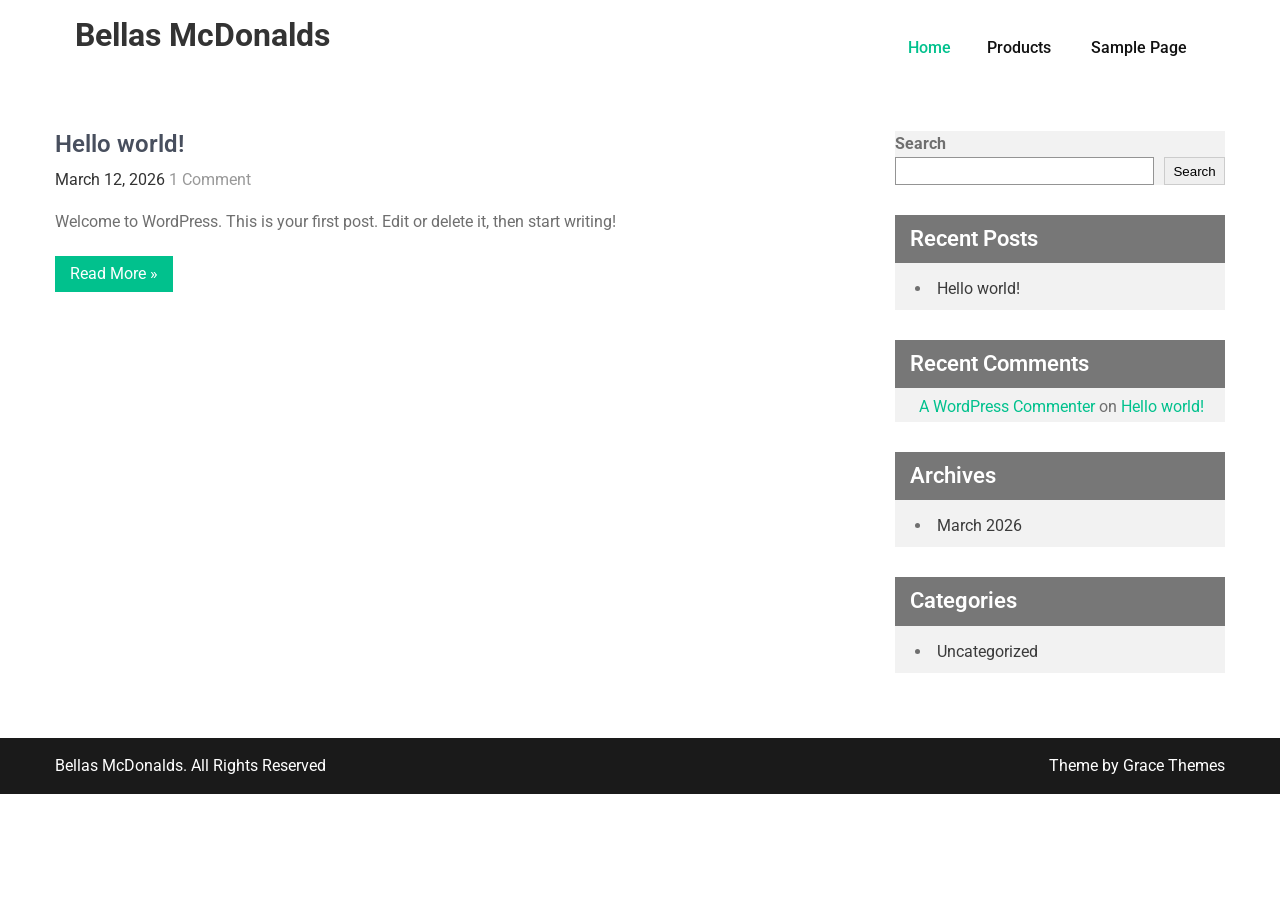
==== index.html @ a9da66ee "deploy: fcce25f43347aba3184f6832c95542248c694d75" ====
<!DOCTYPE html>
<html lang="en-US">
<head>
<meta charset="UTF-8">
<meta name="viewport" content="width=device-width, initial-scale=1">
<link rel="profile" href="https://gmpg.org/xfn/11">
<title>Bellas McDonalds</title>
<meta name='robots' content='max-image-preview:large' />
<link rel='dns-prefetch' href='//localhost' />
<link rel='dns-prefetch' href='//fonts.googleapis.com' />
<link rel="alternate" type="application/rss+xml" title="Bellas McDonalds &raquo; Feed" href="/feed/" />
<link rel="alternate" type="application/rss+xml" title="Bellas McDonalds &raquo; Comments Feed" href="/comments/feed/" />
<style id='wp-img-auto-sizes-contain-inline-css' type='text/css'>
img:is([sizes=auto i],[sizes^="auto," i]){contain-intrinsic-size:3000px 1500px}
/*# sourceURL=wp-img-auto-sizes-contain-inline-css */
</style>
<style id='wp-emoji-styles-inline-css' type='text/css'>

	img.wp-smiley, img.emoji {
		display: inline !important;
		border: none !important;
		box-shadow: none !important;
		height: 1em !important;
		width: 1em !important;
		margin: 0 0.07em !important;
		vertical-align: -0.1em !important;
		background: none !important;
		padding: 0 !important;
	}
/*# sourceURL=wp-emoji-styles-inline-css */
</style>
<style id='wp-block-library-inline-css' type='text/css'>
:root{--wp-block-synced-color:#7a00df;--wp-block-synced-color--rgb:122,0,223;--wp-bound-block-color:var(--wp-block-synced-color);--wp-editor-canvas-background:#ddd;--wp-admin-theme-color:#007cba;--wp-admin-theme-color--rgb:0,124,186;--wp-admin-theme-color-darker-10:#006ba1;--wp-admin-theme-color-darker-10--rgb:0,107,160.5;--wp-admin-theme-color-darker-20:#005a87;--wp-admin-theme-color-darker-20--rgb:0,90,135;--wp-admin-border-width-focus:2px}@media (min-resolution:192dpi){:root{--wp-admin-border-width-focus:1.5px}}.wp-element-button{cursor:pointer}:root .has-very-light-gray-background-color{background-color:#eee}:root .has-very-dark-gray-background-color{background-color:#313131}:root .has-very-light-gray-color{color:#eee}:root .has-very-dark-gray-color{color:#313131}:root .has-vivid-green-cyan-to-vivid-cyan-blue-gradient-background{background:linear-gradient(135deg,#00d084,#0693e3)}:root .has-purple-crush-gradient-background{background:linear-gradient(135deg,#34e2e4,#4721fb 50%,#ab1dfe)}:root .has-hazy-dawn-gradient-background{background:linear-gradient(135deg,#faaca8,#dad0ec)}:root .has-subdued-olive-gradient-background{background:linear-gradient(135deg,#fafae1,#67a671)}:root .has-atomic-cream-gradient-background{background:linear-gradient(135deg,#fdd79a,#004a59)}:root .has-nightshade-gradient-background{background:linear-gradient(135deg,#330968,#31cdcf)}:root .has-midnight-gradient-background{background:linear-gradient(135deg,#020381,#2874fc)}:root{--wp--preset--font-size--normal:16px;--wp--preset--font-size--huge:42px}.has-regular-font-size{font-size:1em}.has-larger-font-size{font-size:2.625em}.has-normal-font-size{font-size:var(--wp--preset--font-size--normal)}.has-huge-font-size{font-size:var(--wp--preset--font-size--huge)}.has-text-align-center{text-align:center}.has-text-align-left{text-align:left}.has-text-align-right{text-align:right}.has-fit-text{white-space:nowrap!important}#end-resizable-editor-section{display:none}.aligncenter{clear:both}.items-justified-left{justify-content:flex-start}.items-justified-center{justify-content:center}.items-justified-right{justify-content:flex-end}.items-justified-space-between{justify-content:space-between}.screen-reader-text{border:0;clip-path:inset(50%);height:1px;margin:-1px;overflow:hidden;padding:0;position:absolute;width:1px;word-wrap:normal!important}.screen-reader-text:focus{background-color:#ddd;clip-path:none;color:#444;display:block;font-size:1em;height:auto;left:5px;line-height:normal;padding:15px 23px 14px;text-decoration:none;top:5px;width:auto;z-index:100000}html :where(.has-border-color){border-style:solid}html :where([style*=border-top-color]){border-top-style:solid}html :where([style*=border-right-color]){border-right-style:solid}html :where([style*=border-bottom-color]){border-bottom-style:solid}html :where([style*=border-left-color]){border-left-style:solid}html :where([style*=border-width]){border-style:solid}html :where([style*=border-top-width]){border-top-style:solid}html :where([style*=border-right-width]){border-right-style:solid}html :where([style*=border-bottom-width]){border-bottom-style:solid}html :where([style*=border-left-width]){border-left-style:solid}html :where(img[class*=wp-image-]){height:auto;max-width:100%}:where(figure){margin:0 0 1em}html :where(.is-position-sticky){--wp-admin--admin-bar--position-offset:var(--wp-admin--admin-bar--height,0px)}@media screen and (max-width:600px){html :where(.is-position-sticky){--wp-admin--admin-bar--position-offset:0px}}

/*# sourceURL=wp-block-library-inline-css */
</style>
<style id='wp-block-archives-inline-css' type='text/css'>
.wp-block-archives{box-sizing:border-box}.wp-block-archives-dropdown label{display:block}
/*# sourceURL=/wp-includes/blocks/archives/style.min.css */
</style>
<style id='wp-block-categories-inline-css' type='text/css'>
.wp-block-categories{box-sizing:border-box}.wp-block-categories.alignleft{margin-right:2em}.wp-block-categories.alignright{margin-left:2em}.wp-block-categories.wp-block-categories-dropdown.aligncenter{text-align:center}.wp-block-categories .wp-block-categories__label{display:block;width:100%}
/*# sourceURL=/wp-includes/blocks/categories/style.min.css */
</style>
<style id='wp-block-heading-inline-css' type='text/css'>
h1:where(.wp-block-heading).has-background,h2:where(.wp-block-heading).has-background,h3:where(.wp-block-heading).has-background,h4:where(.wp-block-heading).has-background,h5:where(.wp-block-heading).has-background,h6:where(.wp-block-heading).has-background{padding:1.25em 2.375em}h1.has-text-align-left[style*=writing-mode]:where([style*=vertical-lr]),h1.has-text-align-right[style*=writing-mode]:where([style*=vertical-rl]),h2.has-text-align-left[style*=writing-mode]:where([style*=vertical-lr]),h2.has-text-align-right[style*=writing-mode]:where([style*=vertical-rl]),h3.has-text-align-left[style*=writing-mode]:where([style*=vertical-lr]),h3.has-text-align-right[style*=writing-mode]:where([style*=vertical-rl]),h4.has-text-align-left[style*=writing-mode]:where([style*=vertical-lr]),h4.has-text-align-right[style*=writing-mode]:where([style*=vertical-rl]),h5.has-text-align-left[style*=writing-mode]:where([style*=vertical-lr]),h5.has-text-align-right[style*=writing-mode]:where([style*=vertical-rl]),h6.has-text-align-left[style*=writing-mode]:where([style*=vertical-lr]),h6.has-text-align-right[style*=writing-mode]:where([style*=vertical-rl]){rotate:180deg}
/*# sourceURL=/wp-includes/blocks/heading/style.min.css */
</style>
<style id='wp-block-latest-comments-inline-css' type='text/css'>
ol.wp-block-latest-comments{box-sizing:border-box;margin-left:0}:where(.wp-block-latest-comments:not([style*=line-height] .wp-block-latest-comments__comment)){line-height:1.1}:where(.wp-block-latest-comments:not([style*=line-height] .wp-block-latest-comments__comment-excerpt p)){line-height:1.8}.has-dates :where(.wp-block-latest-comments:not([style*=line-height])),.has-excerpts :where(.wp-block-latest-comments:not([style*=line-height])){line-height:1.5}.wp-block-latest-comments .wp-block-latest-comments{padding-left:0}.wp-block-latest-comments__comment{list-style:none;margin-bottom:1em}.has-avatars .wp-block-latest-comments__comment{list-style:none;min-height:2.25em}.has-avatars .wp-block-latest-comments__comment .wp-block-latest-comments__comment-excerpt,.has-avatars .wp-block-latest-comments__comment .wp-block-latest-comments__comment-meta{margin-left:3.25em}.wp-block-latest-comments__comment-excerpt p{font-size:.875em;margin:.36em 0 1.4em}.wp-block-latest-comments__comment-date{display:block;font-size:.75em}.wp-block-latest-comments .avatar,.wp-block-latest-comments__comment-avatar{border-radius:1.5em;display:block;float:left;height:2.5em;margin-right:.75em;width:2.5em}.wp-block-latest-comments[class*=-font-size] a,.wp-block-latest-comments[style*=font-size] a{font-size:inherit}
/*# sourceURL=/wp-includes/blocks/latest-comments/style.min.css */
</style>
<style id='wp-block-latest-posts-inline-css' type='text/css'>
.wp-block-latest-posts{box-sizing:border-box}.wp-block-latest-posts.alignleft{margin-right:2em}.wp-block-latest-posts.alignright{margin-left:2em}.wp-block-latest-posts.wp-block-latest-posts__list{list-style:none}.wp-block-latest-posts.wp-block-latest-posts__list li{clear:both;overflow-wrap:break-word}.wp-block-latest-posts.is-grid{display:flex;flex-wrap:wrap}.wp-block-latest-posts.is-grid li{margin:0 1.25em 1.25em 0;width:100%}@media (min-width:600px){.wp-block-latest-posts.columns-2 li{width:calc(50% - .625em)}.wp-block-latest-posts.columns-2 li:nth-child(2n){margin-right:0}.wp-block-latest-posts.columns-3 li{width:calc(33.33333% - .83333em)}.wp-block-latest-posts.columns-3 li:nth-child(3n){margin-right:0}.wp-block-latest-posts.columns-4 li{width:calc(25% - .9375em)}.wp-block-latest-posts.columns-4 li:nth-child(4n){margin-right:0}.wp-block-latest-posts.columns-5 li{width:calc(20% - 1em)}.wp-block-latest-posts.columns-5 li:nth-child(5n){margin-right:0}.wp-block-latest-posts.columns-6 li{width:calc(16.66667% - 1.04167em)}.wp-block-latest-posts.columns-6 li:nth-child(6n){margin-right:0}}:root :where(.wp-block-latest-posts.is-grid){padding:0}:root :where(.wp-block-latest-posts.wp-block-latest-posts__list){padding-left:0}.wp-block-latest-posts__post-author,.wp-block-latest-posts__post-date{display:block;font-size:.8125em}.wp-block-latest-posts__post-excerpt,.wp-block-latest-posts__post-full-content{margin-bottom:1em;margin-top:.5em}.wp-block-latest-posts__featured-image a{display:inline-block}.wp-block-latest-posts__featured-image img{height:auto;max-width:100%;width:auto}.wp-block-latest-posts__featured-image.alignleft{float:left;margin-right:1em}.wp-block-latest-posts__featured-image.alignright{float:right;margin-left:1em}.wp-block-latest-posts__featured-image.aligncenter{margin-bottom:1em;text-align:center}
/*# sourceURL=/wp-includes/blocks/latest-posts/style.min.css */
</style>
<style id='wp-block-search-inline-css' type='text/css'>
.wp-block-search__button{margin-left:10px;word-break:normal}.wp-block-search__button.has-icon{line-height:0}.wp-block-search__button svg{height:1.25em;min-height:24px;min-width:24px;width:1.25em;fill:currentColor;vertical-align:text-bottom}:where(.wp-block-search__button){border:1px solid #ccc;padding:6px 10px}.wp-block-search__inside-wrapper{display:flex;flex:auto;flex-wrap:nowrap;max-width:100%}.wp-block-search__label{width:100%}.wp-block-search.wp-block-search__button-only .wp-block-search__button{box-sizing:border-box;display:flex;flex-shrink:0;justify-content:center;margin-left:0;max-width:100%}.wp-block-search.wp-block-search__button-only .wp-block-search__inside-wrapper{min-width:0!important;transition-property:width}.wp-block-search.wp-block-search__button-only .wp-block-search__input{flex-basis:100%;transition-duration:.3s}.wp-block-search.wp-block-search__button-only.wp-block-search__searchfield-hidden,.wp-block-search.wp-block-search__button-only.wp-block-search__searchfield-hidden .wp-block-search__inside-wrapper{overflow:hidden}.wp-block-search.wp-block-search__button-only.wp-block-search__searchfield-hidden .wp-block-search__input{border-left-width:0!important;border-right-width:0!important;flex-basis:0;flex-grow:0;margin:0;min-width:0!important;padding-left:0!important;padding-right:0!important;width:0!important}:where(.wp-block-search__input){appearance:none;border:1px solid #949494;flex-grow:1;font-family:inherit;font-size:inherit;font-style:inherit;font-weight:inherit;letter-spacing:inherit;line-height:inherit;margin-left:0;margin-right:0;min-width:3rem;padding:8px;text-decoration:unset!important;text-transform:inherit}:where(.wp-block-search__button-inside .wp-block-search__inside-wrapper){background-color:#fff;border:1px solid #949494;box-sizing:border-box;padding:4px}:where(.wp-block-search__button-inside .wp-block-search__inside-wrapper) .wp-block-search__input{border:none;border-radius:0;padding:0 4px}:where(.wp-block-search__button-inside .wp-block-search__inside-wrapper) .wp-block-search__input:focus{outline:none}:where(.wp-block-search__button-inside .wp-block-search__inside-wrapper) :where(.wp-block-search__button){padding:4px 8px}.wp-block-search.aligncenter .wp-block-search__inside-wrapper{margin:auto}.wp-block[data-align=right] .wp-block-search.wp-block-search__button-only .wp-block-search__inside-wrapper{float:right}
/*# sourceURL=/wp-includes/blocks/search/style.min.css */
</style>
<style id='wp-block-search-theme-inline-css' type='text/css'>
.wp-block-search .wp-block-search__label{font-weight:700}.wp-block-search__button{border:1px solid #ccc;padding:.375em .625em}
/*# sourceURL=/wp-includes/blocks/search/theme.min.css */
</style>
<style id='wp-block-group-inline-css' type='text/css'>
.wp-block-group{box-sizing:border-box}:where(.wp-block-group.wp-block-group-is-layout-constrained){position:relative}
/*# sourceURL=/wp-includes/blocks/group/style.min.css */
</style>
<style id='wp-block-group-theme-inline-css' type='text/css'>
:where(.wp-block-group.has-background){padding:1.25em 2.375em}
/*# sourceURL=/wp-includes/blocks/group/theme.min.css */
</style>
<style id='wp-block-paragraph-inline-css' type='text/css'>
.is-small-text{font-size:.875em}.is-regular-text{font-size:1em}.is-large-text{font-size:2.25em}.is-larger-text{font-size:3em}.has-drop-cap:not(:focus):first-letter{float:left;font-size:8.4em;font-style:normal;font-weight:100;line-height:.68;margin:.05em .1em 0 0;text-transform:uppercase}body.rtl .has-drop-cap:not(:focus):first-letter{float:none;margin-left:.1em}p.has-drop-cap.has-background{overflow:hidden}:root :where(p.has-background){padding:1.25em 2.375em}:where(p.has-text-color:not(.has-link-color)) a{color:inherit}p.has-text-align-left[style*="writing-mode:vertical-lr"],p.has-text-align-right[style*="writing-mode:vertical-rl"]{rotate:180deg}
/*# sourceURL=/wp-includes/blocks/paragraph/style.min.css */
</style>

<style id='classic-theme-styles-inline-css' type='text/css'>
/*! This file is auto-generated */
.wp-block-button__link{color:#fff;background-color:#32373c;border-radius:9999px;box-shadow:none;text-decoration:none;padding:calc(.667em + 2px) calc(1.333em + 2px);font-size:1.125em}.wp-block-file__button{background:#32373c;color:#fff;text-decoration:none}
/*# sourceURL=/wp-includes/css/classic-themes.min.css */
</style>
<link rel='stylesheet' id='dashicons-css' href='/wp-includes/css/dashicons.min.css?ver=6.9.4' type='text/css' media='all' />
<link rel='stylesheet' id='al_product_styles-css' href='/wp-content/plugins/ecommerce-product-catalog/css/al_product.min.css?timestamp=1773361427&#038;ver=6.9.4' type='text/css' media='all' />
<link rel='stylesheet' id='ic_blocks-css' href='/wp-content/plugins/ecommerce-product-catalog/includes/blocks/ic-blocks.min.css?timestamp=1773361427&#038;ver=6.9.4' type='text/css' media='all' />
<style id='global-styles-inline-css' type='text/css'>
:root{--wp--preset--aspect-ratio--square: 1;--wp--preset--aspect-ratio--4-3: 4/3;--wp--preset--aspect-ratio--3-4: 3/4;--wp--preset--aspect-ratio--3-2: 3/2;--wp--preset--aspect-ratio--2-3: 2/3;--wp--preset--aspect-ratio--16-9: 16/9;--wp--preset--aspect-ratio--9-16: 9/16;--wp--preset--color--black: #000000;--wp--preset--color--cyan-bluish-gray: #abb8c3;--wp--preset--color--white: #ffffff;--wp--preset--color--pale-pink: #f78da7;--wp--preset--color--vivid-red: #cf2e2e;--wp--preset--color--luminous-vivid-orange: #ff6900;--wp--preset--color--luminous-vivid-amber: #fcb900;--wp--preset--color--light-green-cyan: #7bdcb5;--wp--preset--color--vivid-green-cyan: #00d084;--wp--preset--color--pale-cyan-blue: #8ed1fc;--wp--preset--color--vivid-cyan-blue: #0693e3;--wp--preset--color--vivid-purple: #9b51e0;--wp--preset--gradient--vivid-cyan-blue-to-vivid-purple: linear-gradient(135deg,rgb(6,147,227) 0%,rgb(155,81,224) 100%);--wp--preset--gradient--light-green-cyan-to-vivid-green-cyan: linear-gradient(135deg,rgb(122,220,180) 0%,rgb(0,208,130) 100%);--wp--preset--gradient--luminous-vivid-amber-to-luminous-vivid-orange: linear-gradient(135deg,rgb(252,185,0) 0%,rgb(255,105,0) 100%);--wp--preset--gradient--luminous-vivid-orange-to-vivid-red: linear-gradient(135deg,rgb(255,105,0) 0%,rgb(207,46,46) 100%);--wp--preset--gradient--very-light-gray-to-cyan-bluish-gray: linear-gradient(135deg,rgb(238,238,238) 0%,rgb(169,184,195) 100%);--wp--preset--gradient--cool-to-warm-spectrum: linear-gradient(135deg,rgb(74,234,220) 0%,rgb(151,120,209) 20%,rgb(207,42,186) 40%,rgb(238,44,130) 60%,rgb(251,105,98) 80%,rgb(254,248,76) 100%);--wp--preset--gradient--blush-light-purple: linear-gradient(135deg,rgb(255,206,236) 0%,rgb(152,150,240) 100%);--wp--preset--gradient--blush-bordeaux: linear-gradient(135deg,rgb(254,205,165) 0%,rgb(254,45,45) 50%,rgb(107,0,62) 100%);--wp--preset--gradient--luminous-dusk: linear-gradient(135deg,rgb(255,203,112) 0%,rgb(199,81,192) 50%,rgb(65,88,208) 100%);--wp--preset--gradient--pale-ocean: linear-gradient(135deg,rgb(255,245,203) 0%,rgb(182,227,212) 50%,rgb(51,167,181) 100%);--wp--preset--gradient--electric-grass: linear-gradient(135deg,rgb(202,248,128) 0%,rgb(113,206,126) 100%);--wp--preset--gradient--midnight: linear-gradient(135deg,rgb(2,3,129) 0%,rgb(40,116,252) 100%);--wp--preset--font-size--small: 13px;--wp--preset--font-size--medium: 20px;--wp--preset--font-size--large: 36px;--wp--preset--font-size--x-large: 42px;--wp--preset--spacing--20: 0.44rem;--wp--preset--spacing--30: 0.67rem;--wp--preset--spacing--40: 1rem;--wp--preset--spacing--50: 1.5rem;--wp--preset--spacing--60: 2.25rem;--wp--preset--spacing--70: 3.38rem;--wp--preset--spacing--80: 5.06rem;--wp--preset--shadow--natural: 6px 6px 9px rgba(0, 0, 0, 0.2);--wp--preset--shadow--deep: 12px 12px 50px rgba(0, 0, 0, 0.4);--wp--preset--shadow--sharp: 6px 6px 0px rgba(0, 0, 0, 0.2);--wp--preset--shadow--outlined: 6px 6px 0px -3px rgb(255, 255, 255), 6px 6px rgb(0, 0, 0);--wp--preset--shadow--crisp: 6px 6px 0px rgb(0, 0, 0);}:where(.is-layout-flex){gap: 0.5em;}:where(.is-layout-grid){gap: 0.5em;}body .is-layout-flex{display: flex;}.is-layout-flex{flex-wrap: wrap;align-items: center;}.is-layout-flex > :is(*, div){margin: 0;}body .is-layout-grid{display: grid;}.is-layout-grid > :is(*, div){margin: 0;}:where(.wp-block-columns.is-layout-flex){gap: 2em;}:where(.wp-block-columns.is-layout-grid){gap: 2em;}:where(.wp-block-post-template.is-layout-flex){gap: 1.25em;}:where(.wp-block-post-template.is-layout-grid){gap: 1.25em;}.has-black-color{color: var(--wp--preset--color--black) !important;}.has-cyan-bluish-gray-color{color: var(--wp--preset--color--cyan-bluish-gray) !important;}.has-white-color{color: var(--wp--preset--color--white) !important;}.has-pale-pink-color{color: var(--wp--preset--color--pale-pink) !important;}.has-vivid-red-color{color: var(--wp--preset--color--vivid-red) !important;}.has-luminous-vivid-orange-color{color: var(--wp--preset--color--luminous-vivid-orange) !important;}.has-luminous-vivid-amber-color{color: var(--wp--preset--color--luminous-vivid-amber) !important;}.has-light-green-cyan-color{color: var(--wp--preset--color--light-green-cyan) !important;}.has-vivid-green-cyan-color{color: var(--wp--preset--color--vivid-green-cyan) !important;}.has-pale-cyan-blue-color{color: var(--wp--preset--color--pale-cyan-blue) !important;}.has-vivid-cyan-blue-color{color: var(--wp--preset--color--vivid-cyan-blue) !important;}.has-vivid-purple-color{color: var(--wp--preset--color--vivid-purple) !important;}.has-black-background-color{background-color: var(--wp--preset--color--black) !important;}.has-cyan-bluish-gray-background-color{background-color: var(--wp--preset--color--cyan-bluish-gray) !important;}.has-white-background-color{background-color: var(--wp--preset--color--white) !important;}.has-pale-pink-background-color{background-color: var(--wp--preset--color--pale-pink) !important;}.has-vivid-red-background-color{background-color: var(--wp--preset--color--vivid-red) !important;}.has-luminous-vivid-orange-background-color{background-color: var(--wp--preset--color--luminous-vivid-orange) !important;}.has-luminous-vivid-amber-background-color{background-color: var(--wp--preset--color--luminous-vivid-amber) !important;}.has-light-green-cyan-background-color{background-color: var(--wp--preset--color--light-green-cyan) !important;}.has-vivid-green-cyan-background-color{background-color: var(--wp--preset--color--vivid-green-cyan) !important;}.has-pale-cyan-blue-background-color{background-color: var(--wp--preset--color--pale-cyan-blue) !important;}.has-vivid-cyan-blue-background-color{background-color: var(--wp--preset--color--vivid-cyan-blue) !important;}.has-vivid-purple-background-color{background-color: var(--wp--preset--color--vivid-purple) !important;}.has-black-border-color{border-color: var(--wp--preset--color--black) !important;}.has-cyan-bluish-gray-border-color{border-color: var(--wp--preset--color--cyan-bluish-gray) !important;}.has-white-border-color{border-color: var(--wp--preset--color--white) !important;}.has-pale-pink-border-color{border-color: var(--wp--preset--color--pale-pink) !important;}.has-vivid-red-border-color{border-color: var(--wp--preset--color--vivid-red) !important;}.has-luminous-vivid-orange-border-color{border-color: var(--wp--preset--color--luminous-vivid-orange) !important;}.has-luminous-vivid-amber-border-color{border-color: var(--wp--preset--color--luminous-vivid-amber) !important;}.has-light-green-cyan-border-color{border-color: var(--wp--preset--color--light-green-cyan) !important;}.has-vivid-green-cyan-border-color{border-color: var(--wp--preset--color--vivid-green-cyan) !important;}.has-pale-cyan-blue-border-color{border-color: var(--wp--preset--color--pale-cyan-blue) !important;}.has-vivid-cyan-blue-border-color{border-color: var(--wp--preset--color--vivid-cyan-blue) !important;}.has-vivid-purple-border-color{border-color: var(--wp--preset--color--vivid-purple) !important;}.has-vivid-cyan-blue-to-vivid-purple-gradient-background{background: var(--wp--preset--gradient--vivid-cyan-blue-to-vivid-purple) !important;}.has-light-green-cyan-to-vivid-green-cyan-gradient-background{background: var(--wp--preset--gradient--light-green-cyan-to-vivid-green-cyan) !important;}.has-luminous-vivid-amber-to-luminous-vivid-orange-gradient-background{background: var(--wp--preset--gradient--luminous-vivid-amber-to-luminous-vivid-orange) !important;}.has-luminous-vivid-orange-to-vivid-red-gradient-background{background: var(--wp--preset--gradient--luminous-vivid-orange-to-vivid-red) !important;}.has-very-light-gray-to-cyan-bluish-gray-gradient-background{background: var(--wp--preset--gradient--very-light-gray-to-cyan-bluish-gray) !important;}.has-cool-to-warm-spectrum-gradient-background{background: var(--wp--preset--gradient--cool-to-warm-spectrum) !important;}.has-blush-light-purple-gradient-background{background: var(--wp--preset--gradient--blush-light-purple) !important;}.has-blush-bordeaux-gradient-background{background: var(--wp--preset--gradient--blush-bordeaux) !important;}.has-luminous-dusk-gradient-background{background: var(--wp--preset--gradient--luminous-dusk) !important;}.has-pale-ocean-gradient-background{background: var(--wp--preset--gradient--pale-ocean) !important;}.has-electric-grass-gradient-background{background: var(--wp--preset--gradient--electric-grass) !important;}.has-midnight-gradient-background{background: var(--wp--preset--gradient--midnight) !important;}.has-small-font-size{font-size: var(--wp--preset--font-size--small) !important;}.has-medium-font-size{font-size: var(--wp--preset--font-size--medium) !important;}.has-large-font-size{font-size: var(--wp--preset--font-size--large) !important;}.has-x-large-font-size{font-size: var(--wp--preset--font-size--x-large) !important;}
/*# sourceURL=global-styles-inline-css */
</style>

<link rel='stylesheet' id='parent-style-css' href='/wp-content/themes/economics/style.css?ver=6.9.4' type='text/css' media='all' />
<link rel='stylesheet' id='child-style-css' href='/wp-content/themes/bellas-mcdonalds/style.css?ver=6.9.4' type='text/css' media='all' />
<link rel='stylesheet' id='economics-font-css' href='//fonts.googleapis.com/css?family=Roboto%3A300%2C400%2C600%2C700%2C800%2C900&#038;ver=6.9.4' type='text/css' media='all' />
<link rel='stylesheet' id='economics-basic-style-css' href='/wp-content/themes/bellas-mcdonalds/style.css?ver=6.9.4' type='text/css' media='all' />
<link rel='stylesheet' id='nivo-slider-css' href='/wp-content/themes/economics/css/nivo-slider.css?ver=6.9.4' type='text/css' media='all' />
<link rel='stylesheet' id='economics-responsive-css' href='/wp-content/themes/economics/css/responsive.css?ver=6.9.4' type='text/css' media='all' />
<link rel='stylesheet' id='custom-style-css' href='/wp-content/themes/economics/css/custom_script.css?ver=6.9.4' type='text/css' media='all' />
<style id='custom-style-inline-css' type='text/css'>

                .a, .recent_articles h2 a:hover,
				#sidebar ul li a:hover,									
				.recent_articles h3 a:hover,
				.cols-4 ul li a:hover, .cols-4 ul li.current_page_item a,
				.recent-post h6:hover,					
				.page-four-column:hover h3,
				.footer-icons a:hover,	
				.column-4:hover h5 a,				
				.postmeta a:hover, .design-by a, 				
				.header-menu ul li a:hover, 
				.header-menu ul li.current_page_item a, 
				.header-menu ul li.current-menu-ancestor a.parent{
					color: ;
                }
				.pagination ul li .current, .pagination ul li a:hover, 
				#commentform input#submit:hover,					
				.nivo-controlNav a.active,
				.learnmore,					
				.appbutton:hover,					
				#sidebar .search-form input.search-submit,				
				.wpcf7 input[type='submit'],
				#featureswrap,
				.column-4:hover .learnmore,
				nav.pagination .page-numbers.current,
				.slide_info .slide_more:hover {
					background-color: ;
                }
/*# sourceURL=custom-style-inline-css */
</style>
<script type="text/javascript" src="/wp-content/themes/bellas-mcdonalds/customElements.js?ver=6.9.4" id="custom_javascript0-js"></script>
<script type="text/javascript" src="/wp-includes/js/jquery/jquery.min.js?ver=3.7.1" id="jquery-core-js"></script>
<script type="text/javascript" src="/wp-includes/js/jquery/jquery-migrate.min.js?ver=3.4.1" id="jquery-migrate-js"></script>
<script type="text/javascript" src="/wp-content/themes/economics/js/jquery.nivo.slider.js?ver=6.9.4" id="jquery-nivo-slider-js"></script>
<script type="text/javascript" src="/wp-content/themes/economics/js/editable.js?ver=6.9.4" id="economics-editable-js"></script>
<link rel="https://api.w.org/" href="/wp-json/" /><link rel="EditURI" type="application/rsd+xml" title="RSD" href="/xmlrpc.php?rsd" />
<meta name="generator" content="WordPress 6.9.4" />
	<style type="text/css">
			.header {
			background: url() no-repeat;
			background-position: center top;
		}
		
	</style>
    </head>
<body class="home blog wp-embed-responsive wp-theme-economics wp-child-theme-bellas-mcdonalds">
<div id="site-holder" >


<div class="container">
     <div class="site-header siteinner">      
          <div class="logo">
				                 <h1><a href="/" rel="home">Bellas McDonalds</a></h1>
                          </div><!-- logo -->
          <div class="head-rightpart">
               <div class="toggle">
                 <a class="toggleMenu" href="#">Menu</a>
               </div><!-- toggle --> 
               <div class="header-menu">                   
                <div class="menu"><ul>
<li class="current_page_item"><a href="/">Home</a></li><li class="page_item page-item-6"><a href="/products/">Products</a></li>
<li class="page_item page-item-2"><a href="/sample-page/">Sample Page</a></li>
</ul></div>
   
               </div><!--.header-menu -->             
            </div><!-- .head-rightpart -->            
         <div class="clear"></div>       
     </div><!--.site-header -->           
</div><!-- container -->   


       
        
<div class="container">
     <div class="pagelayout_area">
        <section class="site-maincontentarea">
        	 <div class="site-bloglist">
					 <div class="recent_articles">
    <article id="post-1" class="post-1 post type-post status-publish format-standard hentry category-uncategorized">
        
          
        
        <header class="entry-header">           
            <h3><a href="/hello-world/" rel="bookmark">Hello world!</a></h3>
                            <div class="postmeta">
                    <div class="post-date">March 12, 2026</div><!-- post-date -->
                    <div class="post-comment"> <a href="/hello-world/#comments">1 Comment</a></div>                                  
                </div><!-- postmeta -->
                    </header><!-- .entry-header -->
          
                <div class="entry-summary">
           	<p>Welcome to WordPress. This is your first post. Edit or delete it, then start writing!</p>
            <a class="learnmore" href="/hello-world/">Read More &raquo;</a>
        </div><!-- .entry-summary -->
                <div class="clear"></div>
    </article><!-- #post-## -->
</div><!-- site-bloglist-repeat -->                    </div><!-- site-bloglist -->
             </section>
           <div id="sidebar">    
    <aside id="block-2" class="widget widget_block widget_search"><form role="search" method="get" action="/" class="wp-block-search__button-outside wp-block-search__text-button wp-block-search"    ><label class="wp-block-search__label" for="wp-block-search__input-1" >Search</label><div class="wp-block-search__inside-wrapper" ><input class="wp-block-search__input" id="wp-block-search__input-1" placeholder="" value="" type="search" name="s" required /><button aria-label="Search" class="wp-block-search__button wp-element-button" type="submit" >Search</button></div></form></aside><aside id="block-3" class="widget widget_block"><div class="wp-block-group"><div class="wp-block-group__inner-container is-layout-flow wp-block-group-is-layout-flow"><h2 class="wp-block-heading">Recent Posts</h2><ul class="wp-block-latest-posts__list wp-block-latest-posts"><li><a class="wp-block-latest-posts__post-title" href="/hello-world/">Hello world!</a></li>
</ul></div></div></aside><aside id="block-4" class="widget widget_block"><div class="wp-block-group"><div class="wp-block-group__inner-container is-layout-flow wp-block-group-is-layout-flow"><h2 class="wp-block-heading">Recent Comments</h2><ol class="wp-block-latest-comments"><li class="wp-block-latest-comments__comment"><article><footer class="wp-block-latest-comments__comment-meta"><a class="wp-block-latest-comments__comment-author" href="https://wordpress.org/">A WordPress Commenter</a> on <a class="wp-block-latest-comments__comment-link" href="/hello-world/#comment-1">Hello world!</a></footer></article></li></ol></div></div></aside><aside id="block-5" class="widget widget_block"><div class="wp-block-group"><div class="wp-block-group__inner-container is-layout-flow wp-block-group-is-layout-flow"><h2 class="wp-block-heading">Archives</h2><ul class="wp-block-archives-list wp-block-archives">	<li><a href='/2026/03/'>March 2026</a></li>
</ul></div></div></aside><aside id="block-6" class="widget widget_block"><div class="wp-block-group"><div class="wp-block-group__inner-container is-layout-flow wp-block-group-is-layout-flow"><h2 class="wp-block-heading">Categories</h2><ul class="wp-block-categories-list wp-block-categories">	<li class="cat-item cat-item-1"><a href="/category/uncategorized/">Uncategorized</a>
</li>
</ul></div></div></aside>	
</div><!-- sidebar -->        	
        <div class="clear"></div>
    </div><!-- site-aligner -->
</div><!-- content -->

<div class="footer-copyright">
        	<div class="container">
            	<div class="copyright-txt">
					Bellas McDonalds. All Rights Reserved           
                </div>
                <div class="design-by">				
                  Theme by Grace Themes                </div>
                 <div class="clear"></div>
            </div>           
        </div>        
</div><!--#end site-holder-->

<script type="speculationrules">
{"prefetch":[{"source":"document","where":{"and":[{"href_matches":"/*"},{"not":{"href_matches":["/wp-*.php","/wp-admin/*","/wp-content/uploads/*","/wp-content/*","/wp-content/plugins/*","/wp-content/themes/bellas-mcdonalds/*","/wp-content/themes/economics/*","/*\\?(.+)"]}},{"not":{"selector_matches":"a[rel~=\"nofollow\"]"}},{"not":{"selector_matches":".no-prefetch, .no-prefetch a"}}]},"eagerness":"conservative"}]}
</script>
<script type="module" src="https://bellapettit.github.io/UX308---Assignment1/fab.js?ver=6.9.4" id="custom_javascript1-js-module"></script>
<script type="module" src="https://bellapettit.github.io/UX308---Assignment1/chat.js?ver=6.9.4" id="custom_javascript2-js-module"></script>
    <style>
        body.ic-disabled-body:before {
            background-image: url("/wp-includes/js/thickbox/loadingAnimation.gif");
        }
    </style>
    <script id="wp-emoji-settings" type="application/json">
{"baseUrl":"https://s.w.org/images/core/emoji/17.0.2/72x72/","ext":".png","svgUrl":"https://s.w.org/images/core/emoji/17.0.2/svg/","svgExt":".svg","source":{"concatemoji":"/wp-includes/js/wp-emoji-release.min.js?ver=6.9.4"}}
</script>
<script type="module">
/* <![CDATA[ */
/*! This file is auto-generated */
const a=JSON.parse(document.getElementById("wp-emoji-settings").textContent),o=(window._wpemojiSettings=a,"wpEmojiSettingsSupports"),s=["flag","emoji"];function i(e){try{var t={supportTests:e,timestamp:(new Date).valueOf()};sessionStorage.setItem(o,JSON.stringify(t))}catch(e){}}function c(e,t,n){e.clearRect(0,0,e.canvas.width,e.canvas.height),e.fillText(t,0,0);t=new Uint32Array(e.getImageData(0,0,e.canvas.width,e.canvas.height).data);e.clearRect(0,0,e.canvas.width,e.canvas.height),e.fillText(n,0,0);const a=new Uint32Array(e.getImageData(0,0,e.canvas.width,e.canvas.height).data);return t.every((e,t)=>e===a[t])}function p(e,t){e.clearRect(0,0,e.canvas.width,e.canvas.height),e.fillText(t,0,0);var n=e.getImageData(16,16,1,1);for(let e=0;e<n.data.length;e++)if(0!==n.data[e])return!1;return!0}function u(e,t,n,a){switch(t){case"flag":return n(e,"\ud83c\udff3\ufe0f\u200d\u26a7\ufe0f","\ud83c\udff3\ufe0f\u200b\u26a7\ufe0f")?!1:!n(e,"\ud83c\udde8\ud83c\uddf6","\ud83c\udde8\u200b\ud83c\uddf6")&&!n(e,"\ud83c\udff4\udb40\udc67\udb40\udc62\udb40\udc65\udb40\udc6e\udb40\udc67\udb40\udc7f","\ud83c\udff4\u200b\udb40\udc67\u200b\udb40\udc62\u200b\udb40\udc65\u200b\udb40\udc6e\u200b\udb40\udc67\u200b\udb40\udc7f");case"emoji":return!a(e,"\ud83e\u1fac8")}return!1}function f(e,t,n,a){let r;const o=(r="undefined"!=typeof WorkerGlobalScope&&self instanceof WorkerGlobalScope?new OffscreenCanvas(300,150):document.createElement("canvas")).getContext("2d",{willReadFrequently:!0}),s=(o.textBaseline="top",o.font="600 32px Arial",{});return e.forEach(e=>{s[e]=t(o,e,n,a)}),s}function r(e){var t=document.createElement("script");t.src=e,t.defer=!0,document.head.appendChild(t)}a.supports={everything:!0,everythingExceptFlag:!0},new Promise(t=>{let n=function(){try{var e=JSON.parse(sessionStorage.getItem(o));if("object"==typeof e&&"number"==typeof e.timestamp&&(new Date).valueOf()<e.timestamp+604800&&"object"==typeof e.supportTests)return e.supportTests}catch(e){}return null}();if(!n){if("undefined"!=typeof Worker&&"undefined"!=typeof OffscreenCanvas&&"undefined"!=typeof URL&&URL.createObjectURL&&"undefined"!=typeof Blob)try{var e="postMessage("+f.toString()+"("+[JSON.stringify(s),u.toString(),c.toString(),p.toString()].join(",")+"));",a=new Blob([e],{type:"text/javascript"});const r=new Worker(URL.createObjectURL(a),{name:"wpTestEmojiSupports"});return void(r.onmessage=e=>{i(n=e.data),r.terminate(),t(n)})}catch(e){}i(n=f(s,u,c,p))}t(n)}).then(e=>{for(const n in e)a.supports[n]=e[n],a.supports.everything=a.supports.everything&&a.supports[n],"flag"!==n&&(a.supports.everythingExceptFlag=a.supports.everythingExceptFlag&&a.supports[n]);var t;a.supports.everythingExceptFlag=a.supports.everythingExceptFlag&&!a.supports.flag,a.supports.everything||((t=a.source||{}).concatemoji?r(t.concatemoji):t.wpemoji&&t.twemoji&&(r(t.twemoji),r(t.wpemoji)))});
//# sourceURL=/wp-includes/js/wp-emoji-loader.min.js
/* ]]> */
</script>
</body>
</html>
---- wp-content/plugins/ecommerce-product-catalog/includes/blocks/ic-blocks.min.css ----
/*!
 * 
 * https://impleCode.com
 *
 * Copyright 2021 impleCode
 * Free to use under the GPLv3 license.
 * http://www.gnu.org/licenses/gpl-3.0.html
 *
 * Contributing author: Norbert Dreszer
 *
 * NOTE: DO NOT EDIT THIS FILE. FOR YOUR OWN CSS GO TO WordPress > Appearance > Additional CSS and copy the CSS that you want to modify there.
 */
.entry-content div.ic-align-center,div.ic-align-center{text-align:center}.entry-content div.ic-align-right,div.ic-align-right{text-align:right}
---- wp-content/themes/economics/style.css ----
/*
Theme Name: Economics
Theme URI: https://gracethemes.com/themes/economics/
Author: Grace Themes
Author URI: https://gracethemes.com/
Description: Economics is a multipurpose, clean and minimal free WordPress theme. It is very easy to install and customize and comes powerful features. It is perfect for corporate companies,business organizations, travel agency and online services providers. Demo Link: https://www.gracethemes.com/demo/economics/

Version: 2.3
License: GNU General Public License version 2 or later
License URI: http://www.gnu.org/licenses/gpl-2.0.html
Text Domain: economics
Requires PHP:  5.2
Tested up to: 6.9
Tags:blog,two-columns,right-sidebar,custom-logo,full-width-template,custom-colors,custom-header,featured-images,editor-style,custom-background,custom-menu,threaded-comments,theme-options, translation-ready

Economics WordPress Theme has been created by Grace Themes(gracethemes.com), 2017.
Economics WordPress Theme is released under the terms of GNU GPL
*/
body{ background-color:#fff; margin:0; padding:0;line-height:26px; font-size:16px; color:#6f6f6f; font-family:'Roboto', sans-serif; -ms-word-wrap:break-word; word-wrap:break-word; }
*{ margin:0; padding:0; outline:none; box-sizing:border-box; -moz-box-sizing:border-box;-webkit-box-sizing:border-box;}
img{ border:none; margin:0; padding:0; height:auto; max-width:100%;}
.wp-caption, .wp-caption-text, .sticky, .gallery-caption, .aligncenter{ margin:0; padding:0; max-width:100% !important;}
p{ margin:0; padding:0;}
a{ text-decoration:none; color:#01c18d;}
a:hover{ color:#333;}
ol,ul{ margin:0; padding:0;}
ul li ul, ul li ul li ul, ol li ol, ol li ol li ol{ margin-left:10px;}
h1,h2,h3,h4,h5,h6{ color:#484f5e; font-family:'Roboto', sans-serif; margin:0 0 20px; padding:0; line-height:1.1; font-weight:600; }
h1{ font-size:32px;}
h2{ font-size:28px;}
h3{ font-size:24px;}
h4{ font-size:20px;}
h5{ font-size:18px;}
h6{ font-size:14px;}
.clear{ clear:both;}
.textwidget select{ width:100%;}
table{ width:100%}
.alignnone{ width:100%;}
img.alignleft, .alignleft{ float:left; margin:0 15px 0 0; padding:5px; border:1px solid #cccccc;}
img.alignright, .alignright{ float:right; margin:0 0 0 15px; padding:5px; border:1px solid #cccccc;}
.aligncenter, img.aligncenter { clear: both; display: block; margin-left: auto; margin-right: auto; margin-top:0;  height:auto;}
blockquote{border-left:5px solid #ccc; padding:10px 10px 10px 40px; color:#ccc; font-size:15px; line-height:1.5; margin-bottom:30px;}
blockquote p{ margin-bottom:0 !important;}

.left{ float:left;}
.right{ float:right;}

figcaption,figure{	display: block;}
figure {margin: 1em 0;}

hr {
	-webkit-box-sizing: content-box;
	-moz-box-sizing: content-box;
	box-sizing: content-box;
	height: 0;
	overflow: visible;
}
a {	background-color: transparent;	-webkit-text-decoration-skip: objects;}
.postmeta{padding:5px 0 15px; color:#888; }
.postmeta a{color:#999;}
.postmeta a:hover{color:#e74c3c;}
.breadcrumbs{padding:10px 0; margin-bottom:0;}
a:active,
a:hover {
	outline-width: 0;
}

b, strong {
	font-weight: inherit;
	font-weight: 700;
}

pre {
	background: #eee;	
	font-size: 14px;
	font-size: 0.9375rem;
	line-height: 1.4;
	margin-bottom: 1.6em;
	max-width: 100%;
	overflow: auto;
	padding:20px;
}

iframe{max-width:100%;}
/*
Lists style CSS
--------------------------------------------------------------*/

ul,
ol {
	margin:0;
	padding: 0;
}
ul {list-style: inside none disc;}
ol {list-style: decimal;}

ul li,
ol li {
	margin-bottom: 0;
	margin-left: 1.5em;
}
dt {
	font-weight: 700;
}
dd {
	margin: 0 1.5em 1.5em;
}
audio:not([controls]) {
	display: none;
	height: 0;
}
img {
	border-style: none;
}
svg:not(:root) {
	overflow: hidden;
}
#comment-nav-above .nav-previous, #comment-nav-below .nav-previous{ float:none !important; margin:10px 0;}
ol.comment-list li{ list-style:none; margin-bottom:5px;}
#site-holder{ margin:0 auto;}

.container{ width:1170px; margin:0 auto; position:relative;}
.pagebanner{ height:280px; overflow:hidden; text-align:center;}
.pagebanner img{ position: relative; background-size:cover; width:100%; height:auto;}


.site-header{ width:100%; z-index:999; top:45px; background-color:#fff; position: absolute; border-radius:8px; padding:0 20px; box-sizing:border-box; }
body.home .fixed-header { position:fixed !important; top:0; z-index:999; padding:0 20px; }
body.home .boxlayout .fixed-header { width:auto; }
body.home .no-sticky{ position:relative !important; }
.siteinner, .blog .site-header{ position:relative !important; top:0;}

body.home .fixed-header .topstrip{ display:none;}
.topstrip{ background-color:#111; color:#fff; text-align:right;}
.topstrip .left a{color:#fff;}
.topstrip .social-icons a{ margin:0; padding:10px 10px 10px 18px; font-size:15px; color:#a3a9ab;}
.topstrip .social-icons a:hover{ color:#01c18d;}

.logo{ float:left; z-index:999; padding:17px 0;  color:#fff;}
.logo h1{font-weight: bold; margin:0; line-height:36px; color:#fff;}
.logo a{ color:#333;}
.logo span{ color:#888; display:block;}

.head-rightpart{float:right; }
.infotitle{ display:none;}
.infobox{text-align:right; padding:5px 0; }

/*header menu css*/
.toggle{display: block;}
.toggle a{width:100%; color:#ffffff; background:url(images/mobile-nav.png) no-repeat right center #3e3e3e; padding:10px 10px; margin-top:5px; font-size:16px; display:none;}
.toggle a:hover{color:#ffffff !important;}
/*main menu*/
.mainmenu{ background-color:#01c18d;}
.header-menu{ padding:0; position:relative; z-index:9999; text-align:right; }
.header-menu ul {margin:0; padding:0; font-family:'Roboto', sans-serif; font-size:16px; font-weight:500; }
.header-menu ul li{display:inline-block; position:relative; margin:0;}
.header-menu ul li:last-child{border-right:none;}
.header-menu ul li a{padding:35px 18px; display:block; color:#111;}
.header-menu ul li ul li{display:block; position:relative; float:none; top:1px; border-bottom:1px solid #ccc;}
.header-menu ul li ul li a{display:block; padding-top:7px; padding-bottom:7px; position:relative; top:1px; text-align:left;}

.header-menu ul li ul{display:none; z-index:9999999; position:relative; background-color:#fff;}
.header-menu ul li:hover > ul{display:block; width:200px; position:absolute; left:0; text-align:left; }
.header-menu ul li:hover ul li ul{display:none; position:relative;}
.header-menu ul li:hover ul li:hover > ul{display:block; position:absolute; left:200px; top:0;}

section#home_slider{ padding:0; }
h2.sectiontitle{font-weight:600; font-size:40px; margin-bottom:50px; position:relative; text-align:center;}

/* = Section welcome section css
-------------------------------------------------------------- */
#sectiopn-second{ padding:50px 0; background-color:#f6f6f6;}
.aboutus-thumb{ width:35%; float:right; box-sizing:border-box; position:relative; }
.aboutus-thumb:after{ content:''; position:absolute; border:solid 2px #ffffff; width:80%; height:80%; margin:0 auto; left:0; right:0; top:50%; transform:translateY(-50%); -webkit-transition:translateY(-50%);    -moz-transition:translateY(-50%); -o-transition:translateY(-50%);-ms-transition:translateY(-50%);}

.aboutus-thumb img{ width:100%; }
.aboutus-content{width:60%; float:left; box-sizing:border-box;}
.aboutus-content p{ margin-bottom:35px; line-height:24px;}
.aboutus-content .learnmore{ margin-bottom:25px;}

/* = Services section css
-------------------------------------------------------------- */
.last_column{clear:right; margin-right:0 !important; }
.learnmore{ background-color:#01c18d;  color:#fff ;display: inline-block; padding:5px 15px; }
.learnmore:hover{ background-color:#333;color:#fff ;}

/* = Page layout css
-------------------------------------------------------------- */
.site-maincontentarea{ width:780px; margin:0; padding:0; float:left;}
.fullwidth{ width:100% !important; float:none  !important;}
.fullwidth p{ margin-bottom:30px;}

.boxlayout{ width:1210px; margin:0 auto; background-color:#fff; position:relative; box-shadow:0 -8px 8px #111;}
.fulllayout{ width:100% !important;}
.pagelayout_area{ padding:35px 0;}
.pagelayout_area p{ margin-bottom:30px; line-height:28px;}

.recent_articles{ margin-bottom:30px; }
.recent_articles h3, h3.single-title{ margin-bottom:5px; font-size:24px;}
.recent_articles h3 a{ color:#484f5e;}
.recent_articles h3 a:hover{ color:#01c18d;}
.recent_articles p{ margin-bottom:20px;}
.blog-meta{ font-style:italic; margin-bottom:8px;}
.post-date, .post-comment, .post-categories{ display:inline; color:#333;} 
.single_title{ margin-bottom:5px;}
.BlogPosts{ width:31.2%; float:left; margin:0 3% 0 0;}
.BlogPosts img{ width:100%;}
.BlogPosts h2{ margin:10px 0; font-size:22px; }
.post-thumb{ width:25%; float:left; margin:5px 25px 5px 0;}
.post-thumb img{ width:100%; }

/* = Four pagebox section
-------------------------------------------------------------- */
#sectiopn-first{ padding:60px 0; }
.column-4{width:23.4%; float:left; margin:0 2% 0 0; position:relative; box-sizing:border-box; text-align:center; }
.column-4-content{ padding:20px 15px;}
.column-4 p{ margin-bottom:20px; }
.column-4-imgbx{ width:80px; height:80px; margin:0 auto 25px; position:relative;}
.column-4-imgbx::before{
 content:"";
 position:absolute;
 height:100px;
 border-right:1px solid #e4e4e4;
 top:5px;
 right:-105px;
}
.column-4-imgbx img{ width:100%; height:auto; min-height:80px; display:block;}
.column-4 h5{ font-size:18px; color:#404040; margin:0 0 20px 0; text-transform:uppercase; font-weight:600;}
.column-4 h5 a{color:#404040;}
.column-4 .learnmore{ background-color:#222; border-radius:0; padding:5px 15px; text-transform:uppercase;}
.column-4:hover h5 a{ color:#01c18d;}
.column-4:hover .learnmore{ background-color:#01c18d;}
.column-4.last_column .column-4-imgbx::before{ border-right:0;}

/* = sidebar
-------------------------------------------------------------- */
#sidebar{ width:330px; float:right;}
aside.widget{margin-bottom:30px; background-color:#f2f2f2; }
aside.widget ul{ list-style:disc; }
h3.widget-title{padding:12px 15px; margin-bottom:5px; color:#fff; background-color:#777; font-size:22px; }
#sidebar aside.widget .wp-block-heading{ padding:12px 15px; margin-bottom:5px; color:#fff; background-color:#777; font-size:22px; }
#sidebar ul li{ list-style:inside none disc; padding:8px 0 8px 20px; list-style-position:inside; margin:0;}
#sidebar ul li a{ padding:0; color:#3b3b3b; }
#sidebar ul li a:hover{ color:#34c6f6;}
#sidebar ul li:last-child{ border:none;}
#sidebar .woocommerce ul.cart_list li{ padding:0 0 0 30px; list-style:none;}

#sidebar .search-form{ margin-bottom:20px;}
#sidebar .search-form input.search-field{ background-color:#f0efef; width:80%; padding: 12px 15px 12px 15px; box-sizing:border-box; border:1px solid #ddd; }
#sidebar .search-form input.search-submit{ background:url(images/search-icon.png) no-repeat center center #01c18d; padding: 12px 0 12px 0; font-size:0; width:20%; height:43px; float:right; border:0;}

/* = Footer css
-------------------------------------------------------------- */
.footer-copyright {  background-color:#1a1a1a; position:relative; padding:15px 0; color:#fff;}
.footer-copyright a:hover{ color:#fff;}
.copyright-txt { float:left;}
.copyright-txt span{color:#01c18d;}
.design-by { float:right;}


/* Buttons */
.button{ background-color:#ff6565; border-bottom:4px solid #e44545; color:#fff; padding:8px 20px; display:inline-block; border-radius:2px; -moz-border-radius:2px; -webkit-border-radius:2px; -o-border-radius:2px; -ms-border-radius:2px; }
.button:hover{background-color:#34c6f6; border-color:#1898c2; color:#fff;}

/* Comment styles
===================================== */
ol.commentlist{list-style:none;}
#commentform p{margin:5px 0;}
#commentform label{display:block;}
#commentform input#email, #commentform input#url, #commentform input#author, #commentform textarea, #commentform input#eazycfc_captcha{max-width:96%; border:1px #ccc solid; padding:5px 2%;}
#commentform input#submit{ background-color:#32373a; border:none; padding:8px 15px; color:#fff; display:inline-block; cursor:pointer;}
#commentform input#submit:hover{background:#34c6f6; border-bottom-color:#ccc; color:#fff;}
.form-allowed-tags{display:none;}
.entry-content table, .comment-body table{ border-collapse:collapse; margin:10px 0;}
.entry-content table td, .entry-content table th, .comment-body table td, .comment-body table th{padding:10px 5px; text-align:left;}
.entry-content table th, .comment-body table th{color:#676767; font:normal 18px Oswald; border-bottom:1px #888 solid;}
.entry-content table td, .comment-body table td{border-bottom:1px #ccc solid;}
.fvch-codeblock:hover .comment-form-url{display:block !important;}
.commentlist, ol.commentlist {list-style:none; box-shadow:0 0 5px #666; -moz-box-shadow:0 0 5px #666; -webkit-box-shadow:0 0 5px #666; -khtml-box-shadow:0 0 5px #666; margin:10px 0; background-color:#fff; padding:10px 0;}
.commentlist li, ol.commentlist li { list-style:none; background-image:none !important; padding:0px 15px;}
.commentlist li ol li.depth-2, .commentlist li ol li.depth-3, .commentlist li ol li.depth-4, ol.commentlist li ol li.depth-2, ol.commentlist li ol li.depth-3, ol.commentlist li ol li.depth-4 { border-bottom:none;}
.commentlist li.bypostauthor article, ol.commentlist li.bypostauthor article { background:#f9ffe1;}
.commentlist article, .commentlist li.bypostauthor li article, ol.commentlist li.bypostauthor li article { 
	border:none !important; 
	padding:10px; 
	position:relative; 
	background-color:#fff;
}
.commentlist li .fn { font-weight:normal; font-size:15px; font-style:normal;}
.commentlist li.bypostauthor .fn, ol.commentlist li.bypostauthor .fn { color:#000;}
img.avatar { vertical-align:middle; position:static; display:inline-block;}
.commentlist article a time { display:block; clear:both; padding:5px 0 10px; font-size:11px; font-style:italic; font-family:Georgia, "Times New Roman", Times, serif; }
.commentlist, ol.commentlist p { font-size:14px;}
.commentlist .reply span, ol.commentlist .reply span { display:none;}
.commentlist .reply a, ol.commentlist .reply a { 
	display:block;	
	padding:10px; 
	text-align:center; 
	background:#f6f6f6; 
	margin:5px 0; 
	border:1px #ddd solid;
}
.comment-author.vcard{display:inline-block; margin-right:15px;}
.comment-list ul.children li.comment{background-image:none; padding-left:5px;}


/* woocommerce CSS
================================================*/
a.added_to_cart{background:#e1472f; padding:5px; display:inline-block; color:#fff; line-height:1;}
a.added_to_cart:hover{background:#000000;}
a.button.added:before{content:'' !important;}
#bbpress-forums ul li{padding:0;}
#subscription-toggle a.subscription-toggle{padding:5px 10px; display:inline-block; color:#e1472f; margin-top:4px;}
textarea.wp-editor-area{border:1px #ccc solid;}
.woocommerce input[type=text], .woocommerce textarea{border:1px #ccc solid; padding:4px;}
form.woocommerce-ordering select{ padding:5px; color:#777777;}
.woocommerce table.shop_table th, .woocommerce-page table.shop_table th{ font-family:'Roboto',san-serif; color:#ff8a00;}
.woocommerce ul.products li.product .price, .woocommerce-page ul.products li.product .price{ color:inherit !important;}
h1.product_title, p.price{ margin-bottom:10px;}
.woocommerce table.shop_table th, .woocommerce-page table.shop_table th{ font-family:'Roboto',san-serif; color:#ff6d84;}
.woocommerce ul.products li, #payment ul.payment_methods li{ list-style:none !important;}
.woocommerce ul.products li.product .price, .woocommerce-page ul.products li.product .price{ color:inherit !important;}
.woocommerce table.shop_table th, .woocommerce table.shop_table td{ border-bottom:0px !important}

.woocommerce .quantity .qty{ padding:7px; border:1px solid #ccc;}
.woocommerce-Price-amount.amount{font-size:14px !important;}
.woocommerce div.product .product_title{ padding-bottom:20px !important;}
.woocommerce div.product form.cart{ margin-top:15px !important;}

/* Text meant only for screen readers. */
.screen-reader-text {clip: rect(1px, 1px, 1px, 1px);position: absolute !important;	height: 1px;width: 1px;	overflow: hidden;}
.screen-reader-text:focus {	background-color: #f1f1f1;	border-radius: 3px;	box-shadow: 0 0 2px 2px rgba(0, 0, 0, 0.6);	clip: auto !important;	color: #21759b;	display: block;
	font-size: 14px;font-size: 0.875rem;font-weight: bold;	height: auto;left: 5px;	line-height: normal;padding: 15px 23px 14px;text-decoration: none;	top: 5px;	width: auto;
	z-index: 100000; /* Above WP toolbar. */
}
/* ============= Contact Page =========== */
.wpcf7{ margin:30px 0 0; padding:0;}
.wpcf7 input[type="text"], .wpcf7 input[type="tel"], .wpcf7 input[type="email"]{ width:40%; border:1px solid #cccccc; box-shadow:inset 1px 1px 2px #ccc; height:35px; padding:0 15px; color:#797979; margin-bottom:0;}
.wpcf7 textarea{width:60%; border:1px solid #cccccc; box-shadow:inset 1px 1px 2px #ccc; height:150px; color:#797979; margin-bottom:25px; font:12px arial; padding:10px; padding-right:0;}
.wpcf7 input[type="submit"]{background-color:#01c18d; width:auto; border:none; cursor:pointer; font:18px 'Roboto',san-serif; color:#ffffff; padding:10px 40px; border-radius:3px;}	

/* Comment Form
=============================== */
h1.screen-reader-text{font:22px 'Roboto',san-serif;}
.site-nav-previous, .nav-previous{ float:left;}
.site-nav-next, .nav-next{ float:right;}
h3#reply-title{ font-size:20px;}
#comments{ margin:30px 0 0; padding:0;}
nav#nav-below{ margin-top:15px;}
body.wp-custom-logo .logo h1{display:none;}

nav.pagination .page-numbers{ background-color:#ccc; padding:10px 15px; font-size:15px; font-weight:600; color:#444;}
nav.pagination .page-numbers.current{background-color:#01c18d;}
---- wp-content/themes/bellas-mcdonalds/style.css ----
/*
Theme Name:     Bellas Mcdonalds
Description:    
Author:         pett4575
Template:       economics

(optional values you can add: Theme URI, Author URI, Version, License, License URI, Tags, Text Domain)
*/
---- wp-content/themes/bellas-mcdonalds/style.css ----
/*
Theme Name:     Bellas Mcdonalds
Description:    
Author:         pett4575
Template:       economics

(optional values you can add: Theme URI, Author URI, Version, License, License URI, Tags, Text Domain)
*/
---- wp-content/themes/economics/css/responsive.css ----
/* Mobile Portrait View */
@media screen and (max-width:767px) {
*{box-sizing:border-box;}
.left, .right, .copyright-txt, .design-by{ float:none;}
.container { width:auto; padding:0 20px;}
.wrap_one{width:auto; text-align:center;}
.header, body.home .fixed-header { width:100%; padding:0; position:relative !important; background-color:rgba(0,0,0,1);}
.site-header { position:relative; top:0; }
.logo{ float:none; text-align:center; margin:0 auto; padding:8px 15px; position:relative; width: auto; display:table;}
.head-rightpart{ float:none; width:100%;}
.infobox{ float:none; display:table; margin-bottom:10px;}
.aboutus-thumb, .aboutus-content{ float:none; width:100%;}
/*coloumn css*/
.post-thumb{ width:100%; float:none; margin:0 0 10px;}
/*sidebar css*/
#sidebar{ width:100%; float:none;}
#FrontBlogPost, #wrapfirst, #wrapsecond{ padding:40px 0;}
/* --------- Pages ------- */
.content-area{ width:auto; margin:0; padding:50px 20px;}
.site-maincontentarea{ width:auto; margin:0; padding:0; float:none;}
h2.section-title{ font-size:22px; line-height:26px;}
/*slider css*/
#slider{ top:0; margin:0;}
.nivo-directionNav a{ top:39% !important;}
.nivo-caption, .nivo-controlNav{ display:none !important;}
/*footer css */
.footer-copyright{ text-align:center;}
.cols-4{ width:100% !important; display:block; margin-right:0; margin-bottom:15%;}
/*custom css*/
h2.section_title{ text-align:center;}
/*front blog post*/
.BlogPosts{ float:none; width:auto; margin:0 0 10% 0;}
.wpcf7 input[type="text"], .wpcf7 input[type="tel"], .wpcf7 input[type="email"], .wpcf7 textarea{ width:100%;}
.welcomecontent, .welcomethumb{ width:auto; float:none; margin:0 0 35px;}
#site-holder{ width:100%;}
.column-4{ float:none; width:auto; margin:0 0 25px 0;}
}

/* Mobile Landscape View */
@media screen and (min-width: 481px) and (max-width: 767px){
*{box-sizing:border-box;}
.container, .content-area{ width:440px; margin:0 auto;}
.nivo-caption, .nivo-controlNav{ display:none !important;}
.nivo-caption{ width:65%; }
.slide_info h2{ font-size:20px !important; line-height:30px; text-shadow:1px 0 0 #333;}
.slide_info h2 span{ font-size:30px !important;}
.slide_info p{ padding:5px 0 !important;  font-size:13px !important; display:none;}
.headertop .left{ font-size:16px;}
.post-thumb{ width:50%; float:left; margin:5px 20px 10px 0;}

}

@media screen and (min-width:768px) and (max-width: 980px){
.site-header { width:100%; position:relative !important;}
.infobox{ float:none;  margin-bottom:10px;}
.head-rightpart{ float:none; width:100%;}
.logo{ float:none; text-align:center; margin:0 auto; padding:8px 15px; position:relative; width: auto; display:table;}
.site-header{ width:96%;}
}

/* Tablet View */
@media screen and (max-width:1169px) and (min-width:768px) { 
*{box-sizing:border-box;}
.social-icons a{ box-sizing:content-box; margin-bottom:5px; }
.container { width:auto; padding:0 20px;}

/*slider css*/
.nivo-caption{ width:60%; bottom:15%;}
.slide_info h2{ font-size:24px !important; line-height:30px; }
.content-area{ width:auto; margin:0; padding:50px 20px;}
#sidebar{ width:30%;}
.site-maincontentarea{ width:65%;}
.cols-4 h5{ font-size:16px;}
/*custom  css*/
#site-holder{ width:100%;}
.site-header { top:0; }
}

@media screen and (max-width:1169px) and (min-width:981px) { 
html{overflow-x:hidden; }
.nivo-caption{ bottom:20%;}
.site-header{ width:96%;}
}

@media screen and (max-width: 980px){
.toggleMenu{display: block;}
.header-menu{float:none; margin:0; position:relative; overflow-x:hidden; background-color:#fff; border-radius:0; top:0; border-bottom:none; }
.header-menu ul{color:#000; width:100% !important; float:none !important; margin:0; padding:0;}
.header-menu ul li{border-top:1px #cccccc solid; display:block; float:none; text-align:left; border-bottom:none !important}
.header-menu ul li a{padding:5px 10px !important; display:block; color:#000; border:none; text-align:left;}
.header-menu ul li a:hover, .header-menu ul li.current_page_item a{color:#efc62c;  border:none !important; border-radius:0;}
.header-menu ul li ul, .header-menu ul li ul ul{ display:block !important; background: transparent !important;}
.header-menu ul li ul li a:before{content:"\00BB \00a0";}
.header-menu ul li ul li a{padding-left:20px !important; }
.header-menu ul li ul li a, .header-menu ul li.current-menu-ancestor a.parent{ border:none; border-radius:0;}
.header-menu ul li ul li ul li a{padding-left:30px !important;}
.header-menu ul li ul li ul li ul li a{padding-left:40px !important;}
.header-menu ul li:hover > ul{ background:none !important; box-shadow:none;}
.header-menu ul li:hover > ul{ background: transparent !important; width:auto !important; display:block; position: relative !important; left:0; right:0; top:0; padding:0;}
.header-menu ul li:hover ul li ul, .header-menu ul li:hover ul li:hover > ul, .header-menu ul li:hover ul li:hover > ul li ul{  background: transparent !important; display:block; position:relative !important;  right:0; left:0; top:0;}
.header-menu ul li:hover ul li:hover ul, .header-menu ul li:hover ul li:hover ul li:hover ul{ left:0 !important;}
.column-4-imgbx::before{
 content:"";
 position: relative;
 height:auto;
 border-right:none;
 top:5px;
 right:auto;
}
}
---- wp-content/themes/economics/css/custom_script.css ----
/* Custom css code */
a, .recent_articles h2 a:hover,
#sidebar ul li a:hover,									
.recent_articles h3 a:hover,
.cols-4 ul li a:hover, .cols-4 ul li.current_page_item a,
.recent-post h6:hover,					
.page-four-column:hover h3,
.footer-icons a:hover,	
.column-4:hover h5 a,				
.postmeta a:hover,	
.postmeta a:hover, .design-by a,			
.header-menu ul li a:hover, 
.header-menu ul li.current_page_item a, 
.header-menu ul li.current-menu-ancestor a.parent
{ color:#01c18d; }
 

.pagination ul li .current, .pagination ul li a:hover, 
#commentform input#submit:hover,					
.nivo-controlNav a.active,
.learnmore,					
.appbutton:hover,					
#sidebar .search-form input.search-submit,				
.wpcf7 input[type='submit'],
#featureswrap,
.column-4:hover .learnmore,
nav.pagination .page-numbers.current,
.slide_info .slide_more:hover			
{ background-color:#01c18d; }
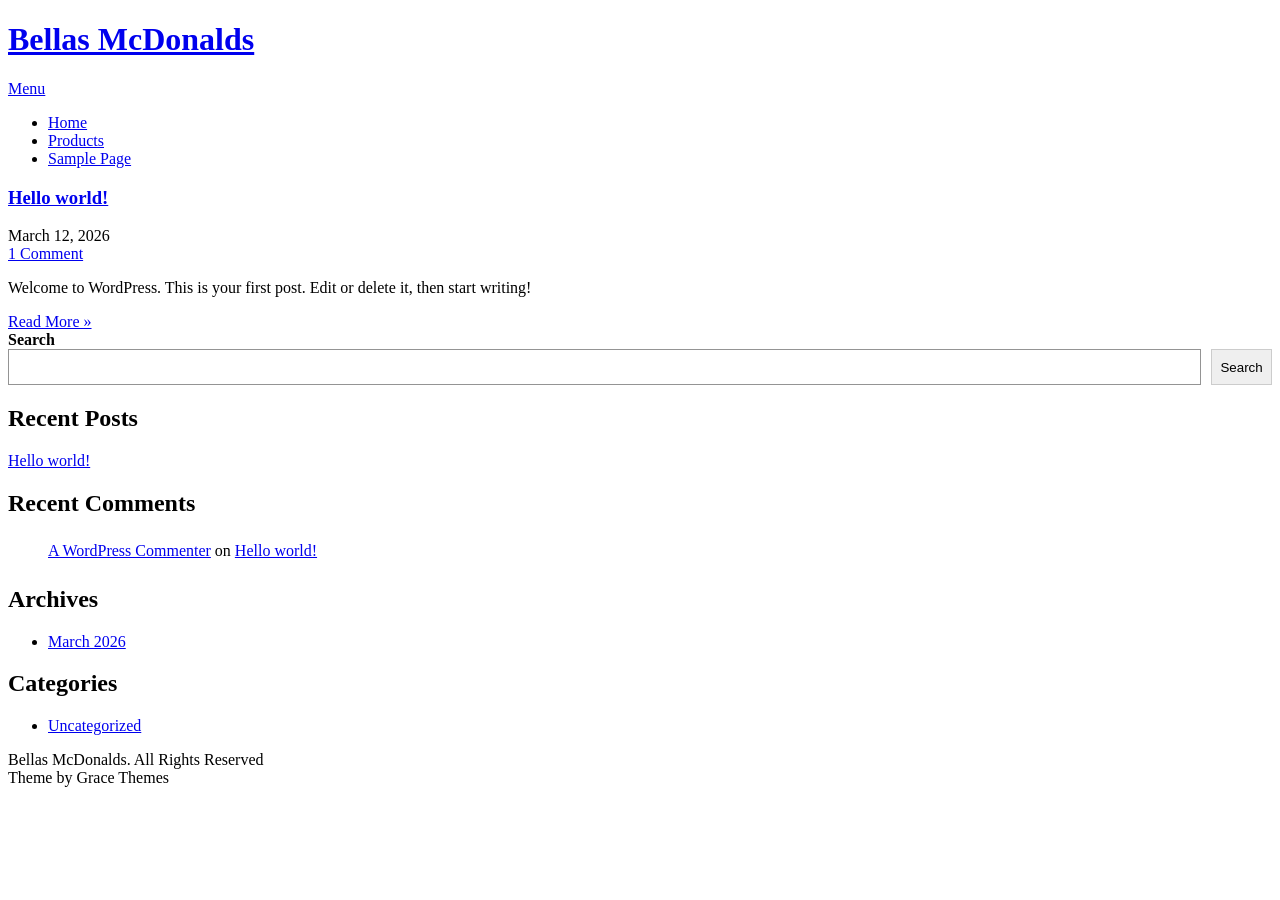
==== commit dcdcda98: "deploy: ffb0b7f299bd7342561d92dfeb6a532cdf751e57" ====
--- a/index.html
+++ b/index.html
@@ -8,8 +8,8 @@
 <meta name='robots' content='max-image-preview:large' />
 <link rel='dns-prefetch' href='//localhost' />
 <link rel='dns-prefetch' href='//fonts.googleapis.com' />
-<link rel="alternate" type="application/rss+xml" title="Bellas McDonalds &raquo; Feed" href="/feed/" />
-<link rel="alternate" type="application/rss+xml" title="Bellas McDonalds &raquo; Comments Feed" href="/comments/feed/" />
+<link rel="alternate" type="application/rss+xml" title="Bellas McDonalds &raquo; Feed" href="/UX308-Assignment2/feed/" />
+<link rel="alternate" type="application/rss+xml" title="Bellas McDonalds &raquo; Comments Feed" href="/UX308-Assignment2/comments/feed/" />
 <style id='wp-img-auto-sizes-contain-inline-css' type='text/css'>
 img:is([sizes=auto i],[sizes^="auto," i]){contain-intrinsic-size:3000px 1500px}
 /*# sourceURL=wp-img-auto-sizes-contain-inline-css */
@@ -36,43 +36,43 @@
 </style>
 <style id='wp-block-archives-inline-css' type='text/css'>
 .wp-block-archives{box-sizing:border-box}.wp-block-archives-dropdown label{display:block}
-/*# sourceURL=/wp-includes/blocks/archives/style.min.css */
+/*# sourceURL=/UX308-Assignment2/wp-includes/blocks/archives/style.min.css */
 </style>
 <style id='wp-block-categories-inline-css' type='text/css'>
 .wp-block-categories{box-sizing:border-box}.wp-block-categories.alignleft{margin-right:2em}.wp-block-categories.alignright{margin-left:2em}.wp-block-categories.wp-block-categories-dropdown.aligncenter{text-align:center}.wp-block-categories .wp-block-categories__label{display:block;width:100%}
-/*# sourceURL=/wp-includes/blocks/categories/style.min.css */
+/*# sourceURL=/UX308-Assignment2/wp-includes/blocks/categories/style.min.css */
 </style>
 <style id='wp-block-heading-inline-css' type='text/css'>
 h1:where(.wp-block-heading).has-background,h2:where(.wp-block-heading).has-background,h3:where(.wp-block-heading).has-background,h4:where(.wp-block-heading).has-background,h5:where(.wp-block-heading).has-background,h6:where(.wp-block-heading).has-background{padding:1.25em 2.375em}h1.has-text-align-left[style*=writing-mode]:where([style*=vertical-lr]),h1.has-text-align-right[style*=writing-mode]:where([style*=vertical-rl]),h2.has-text-align-left[style*=writing-mode]:where([style*=vertical-lr]),h2.has-text-align-right[style*=writing-mode]:where([style*=vertical-rl]),h3.has-text-align-left[style*=writing-mode]:where([style*=vertical-lr]),h3.has-text-align-right[style*=writing-mode]:where([style*=vertical-rl]),h4.has-text-align-left[style*=writing-mode]:where([style*=vertical-lr]),h4.has-text-align-right[style*=writing-mode]:where([style*=vertical-rl]),h5.has-text-align-left[style*=writing-mode]:where([style*=vertical-lr]),h5.has-text-align-right[style*=writing-mode]:where([style*=vertical-rl]),h6.has-text-align-left[style*=writing-mode]:where([style*=vertical-lr]),h6.has-text-align-right[style*=writing-mode]:where([style*=vertical-rl]){rotate:180deg}
-/*# sourceURL=/wp-includes/blocks/heading/style.min.css */
+/*# sourceURL=/UX308-Assignment2/wp-includes/blocks/heading/style.min.css */
 </style>
 <style id='wp-block-latest-comments-inline-css' type='text/css'>
 ol.wp-block-latest-comments{box-sizing:border-box;margin-left:0}:where(.wp-block-latest-comments:not([style*=line-height] .wp-block-latest-comments__comment)){line-height:1.1}:where(.wp-block-latest-comments:not([style*=line-height] .wp-block-latest-comments__comment-excerpt p)){line-height:1.8}.has-dates :where(.wp-block-latest-comments:not([style*=line-height])),.has-excerpts :where(.wp-block-latest-comments:not([style*=line-height])){line-height:1.5}.wp-block-latest-comments .wp-block-latest-comments{padding-left:0}.wp-block-latest-comments__comment{list-style:none;margin-bottom:1em}.has-avatars .wp-block-latest-comments__comment{list-style:none;min-height:2.25em}.has-avatars .wp-block-latest-comments__comment .wp-block-latest-comments__comment-excerpt,.has-avatars .wp-block-latest-comments__comment .wp-block-latest-comments__comment-meta{margin-left:3.25em}.wp-block-latest-comments__comment-excerpt p{font-size:.875em;margin:.36em 0 1.4em}.wp-block-latest-comments__comment-date{display:block;font-size:.75em}.wp-block-latest-comments .avatar,.wp-block-latest-comments__comment-avatar{border-radius:1.5em;display:block;float:left;height:2.5em;margin-right:.75em;width:2.5em}.wp-block-latest-comments[class*=-font-size] a,.wp-block-latest-comments[style*=font-size] a{font-size:inherit}
-/*# sourceURL=/wp-includes/blocks/latest-comments/style.min.css */
+/*# sourceURL=/UX308-Assignment2/wp-includes/blocks/latest-comments/style.min.css */
 </style>
 <style id='wp-block-latest-posts-inline-css' type='text/css'>
 .wp-block-latest-posts{box-sizing:border-box}.wp-block-latest-posts.alignleft{margin-right:2em}.wp-block-latest-posts.alignright{margin-left:2em}.wp-block-latest-posts.wp-block-latest-posts__list{list-style:none}.wp-block-latest-posts.wp-block-latest-posts__list li{clear:both;overflow-wrap:break-word}.wp-block-latest-posts.is-grid{display:flex;flex-wrap:wrap}.wp-block-latest-posts.is-grid li{margin:0 1.25em 1.25em 0;width:100%}@media (min-width:600px){.wp-block-latest-posts.columns-2 li{width:calc(50% - .625em)}.wp-block-latest-posts.columns-2 li:nth-child(2n){margin-right:0}.wp-block-latest-posts.columns-3 li{width:calc(33.33333% - .83333em)}.wp-block-latest-posts.columns-3 li:nth-child(3n){margin-right:0}.wp-block-latest-posts.columns-4 li{width:calc(25% - .9375em)}.wp-block-latest-posts.columns-4 li:nth-child(4n){margin-right:0}.wp-block-latest-posts.columns-5 li{width:calc(20% - 1em)}.wp-block-latest-posts.columns-5 li:nth-child(5n){margin-right:0}.wp-block-latest-posts.columns-6 li{width:calc(16.66667% - 1.04167em)}.wp-block-latest-posts.columns-6 li:nth-child(6n){margin-right:0}}:root :where(.wp-block-latest-posts.is-grid){padding:0}:root :where(.wp-block-latest-posts.wp-block-latest-posts__list){padding-left:0}.wp-block-latest-posts__post-author,.wp-block-latest-posts__post-date{display:block;font-size:.8125em}.wp-block-latest-posts__post-excerpt,.wp-block-latest-posts__post-full-content{margin-bottom:1em;margin-top:.5em}.wp-block-latest-posts__featured-image a{display:inline-block}.wp-block-latest-posts__featured-image img{height:auto;max-width:100%;width:auto}.wp-block-latest-posts__featured-image.alignleft{float:left;margin-right:1em}.wp-block-latest-posts__featured-image.alignright{float:right;margin-left:1em}.wp-block-latest-posts__featured-image.aligncenter{margin-bottom:1em;text-align:center}
-/*# sourceURL=/wp-includes/blocks/latest-posts/style.min.css */
+/*# sourceURL=/UX308-Assignment2/wp-includes/blocks/latest-posts/style.min.css */
 </style>
 <style id='wp-block-search-inline-css' type='text/css'>
 .wp-block-search__button{margin-left:10px;word-break:normal}.wp-block-search__button.has-icon{line-height:0}.wp-block-search__button svg{height:1.25em;min-height:24px;min-width:24px;width:1.25em;fill:currentColor;vertical-align:text-bottom}:where(.wp-block-search__button){border:1px solid #ccc;padding:6px 10px}.wp-block-search__inside-wrapper{display:flex;flex:auto;flex-wrap:nowrap;max-width:100%}.wp-block-search__label{width:100%}.wp-block-search.wp-block-search__button-only .wp-block-search__button{box-sizing:border-box;display:flex;flex-shrink:0;justify-content:center;margin-left:0;max-width:100%}.wp-block-search.wp-block-search__button-only .wp-block-search__inside-wrapper{min-width:0!important;transition-property:width}.wp-block-search.wp-block-search__button-only .wp-block-search__input{flex-basis:100%;transition-duration:.3s}.wp-block-search.wp-block-search__button-only.wp-block-search__searchfield-hidden,.wp-block-search.wp-block-search__button-only.wp-block-search__searchfield-hidden .wp-block-search__inside-wrapper{overflow:hidden}.wp-block-search.wp-block-search__button-only.wp-block-search__searchfield-hidden .wp-block-search__input{border-left-width:0!important;border-right-width:0!important;flex-basis:0;flex-grow:0;margin:0;min-width:0!important;padding-left:0!important;padding-right:0!important;width:0!important}:where(.wp-block-search__input){appearance:none;border:1px solid #949494;flex-grow:1;font-family:inherit;font-size:inherit;font-style:inherit;font-weight:inherit;letter-spacing:inherit;line-height:inherit;margin-left:0;margin-right:0;min-width:3rem;padding:8px;text-decoration:unset!important;text-transform:inherit}:where(.wp-block-search__button-inside .wp-block-search__inside-wrapper){background-color:#fff;border:1px solid #949494;box-sizing:border-box;padding:4px}:where(.wp-block-search__button-inside .wp-block-search__inside-wrapper) .wp-block-search__input{border:none;border-radius:0;padding:0 4px}:where(.wp-block-search__button-inside .wp-block-search__inside-wrapper) .wp-block-search__input:focus{outline:none}:where(.wp-block-search__button-inside .wp-block-search__inside-wrapper) :where(.wp-block-search__button){padding:4px 8px}.wp-block-search.aligncenter .wp-block-search__inside-wrapper{margin:auto}.wp-block[data-align=right] .wp-block-search.wp-block-search__button-only .wp-block-search__inside-wrapper{float:right}
-/*# sourceURL=/wp-includes/blocks/search/style.min.css */
+/*# sourceURL=/UX308-Assignment2/wp-includes/blocks/search/style.min.css */
 </style>
 <style id='wp-block-search-theme-inline-css' type='text/css'>
 .wp-block-search .wp-block-search__label{font-weight:700}.wp-block-search__button{border:1px solid #ccc;padding:.375em .625em}
-/*# sourceURL=/wp-includes/blocks/search/theme.min.css */
+/*# sourceURL=/UX308-Assignment2/wp-includes/blocks/search/theme.min.css */
 </style>
 <style id='wp-block-group-inline-css' type='text/css'>
 .wp-block-group{box-sizing:border-box}:where(.wp-block-group.wp-block-group-is-layout-constrained){position:relative}
-/*# sourceURL=/wp-includes/blocks/group/style.min.css */
+/*# sourceURL=/UX308-Assignment2/wp-includes/blocks/group/style.min.css */
 </style>
 <style id='wp-block-group-theme-inline-css' type='text/css'>
 :where(.wp-block-group.has-background){padding:1.25em 2.375em}
-/*# sourceURL=/wp-includes/blocks/group/theme.min.css */
+/*# sourceURL=/UX308-Assignment2/wp-includes/blocks/group/theme.min.css */
 </style>
 <style id='wp-block-paragraph-inline-css' type='text/css'>
 .is-small-text{font-size:.875em}.is-regular-text{font-size:1em}.is-large-text{font-size:2.25em}.is-larger-text{font-size:3em}.has-drop-cap:not(:focus):first-letter{float:left;font-size:8.4em;font-style:normal;font-weight:100;line-height:.68;margin:.05em .1em 0 0;text-transform:uppercase}body.rtl .has-drop-cap:not(:focus):first-letter{float:none;margin-left:.1em}p.has-drop-cap.has-background{overflow:hidden}:root :where(p.has-background){padding:1.25em 2.375em}:where(p.has-text-color:not(.has-link-color)) a{color:inherit}p.has-text-align-left[style*="writing-mode:vertical-lr"],p.has-text-align-right[style*="writing-mode:vertical-rl"]{rotate:180deg}
-/*# sourceURL=/wp-includes/blocks/paragraph/style.min.css */
+/*# sourceURL=/UX308-Assignment2/wp-includes/blocks/paragraph/style.min.css */
 </style>
 
 <style id='classic-theme-styles-inline-css' type='text/css'>
@@ -80,21 +80,21 @@
 .wp-block-button__link{color:#fff;background-color:#32373c;border-radius:9999px;box-shadow:none;text-decoration:none;padding:calc(.667em + 2px) calc(1.333em + 2px);font-size:1.125em}.wp-block-file__button{background:#32373c;color:#fff;text-decoration:none}
 /*# sourceURL=/wp-includes/css/classic-themes.min.css */
 </style>
-<link rel='stylesheet' id='dashicons-css' href='/wp-includes/css/dashicons.min.css?ver=6.9.4' type='text/css' media='all' />
-<link rel='stylesheet' id='al_product_styles-css' href='/wp-content/plugins/ecommerce-product-catalog/css/al_product.min.css?timestamp=1773361427&#038;ver=6.9.4' type='text/css' media='all' />
-<link rel='stylesheet' id='ic_blocks-css' href='/wp-content/plugins/ecommerce-product-catalog/includes/blocks/ic-blocks.min.css?timestamp=1773361427&#038;ver=6.9.4' type='text/css' media='all' />
+<link rel='stylesheet' id='dashicons-css' href='/UX308-Assignment2/wp-includes/css/dashicons.min.css?ver=6.9.4' type='text/css' media='all' />
+<link rel='stylesheet' id='al_product_styles-css' href='/UX308-Assignment2/wp-content/plugins/ecommerce-product-catalog/css/al_product.min.css?timestamp=1773361593&#038;ver=6.9.4' type='text/css' media='all' />
+<link rel='stylesheet' id='ic_blocks-css' href='/UX308-Assignment2/wp-content/plugins/ecommerce-product-catalog/includes/blocks/ic-blocks.min.css?timestamp=1773361593&#038;ver=6.9.4' type='text/css' media='all' />
 <style id='global-styles-inline-css' type='text/css'>
 :root{--wp--preset--aspect-ratio--square: 1;--wp--preset--aspect-ratio--4-3: 4/3;--wp--preset--aspect-ratio--3-4: 3/4;--wp--preset--aspect-ratio--3-2: 3/2;--wp--preset--aspect-ratio--2-3: 2/3;--wp--preset--aspect-ratio--16-9: 16/9;--wp--preset--aspect-ratio--9-16: 9/16;--wp--preset--color--black: #000000;--wp--preset--color--cyan-bluish-gray: #abb8c3;--wp--preset--color--white: #ffffff;--wp--preset--color--pale-pink: #f78da7;--wp--preset--color--vivid-red: #cf2e2e;--wp--preset--color--luminous-vivid-orange: #ff6900;--wp--preset--color--luminous-vivid-amber: #fcb900;--wp--preset--color--light-green-cyan: #7bdcb5;--wp--preset--color--vivid-green-cyan: #00d084;--wp--preset--color--pale-cyan-blue: #8ed1fc;--wp--preset--color--vivid-cyan-blue: #0693e3;--wp--preset--color--vivid-purple: #9b51e0;--wp--preset--gradient--vivid-cyan-blue-to-vivid-purple: linear-gradient(135deg,rgb(6,147,227) 0%,rgb(155,81,224) 100%);--wp--preset--gradient--light-green-cyan-to-vivid-green-cyan: linear-gradient(135deg,rgb(122,220,180) 0%,rgb(0,208,130) 100%);--wp--preset--gradient--luminous-vivid-amber-to-luminous-vivid-orange: linear-gradient(135deg,rgb(252,185,0) 0%,rgb(255,105,0) 100%);--wp--preset--gradient--luminous-vivid-orange-to-vivid-red: linear-gradient(135deg,rgb(255,105,0) 0%,rgb(207,46,46) 100%);--wp--preset--gradient--very-light-gray-to-cyan-bluish-gray: linear-gradient(135deg,rgb(238,238,238) 0%,rgb(169,184,195) 100%);--wp--preset--gradient--cool-to-warm-spectrum: linear-gradient(135deg,rgb(74,234,220) 0%,rgb(151,120,209) 20%,rgb(207,42,186) 40%,rgb(238,44,130) 60%,rgb(251,105,98) 80%,rgb(254,248,76) 100%);--wp--preset--gradient--blush-light-purple: linear-gradient(135deg,rgb(255,206,236) 0%,rgb(152,150,240) 100%);--wp--preset--gradient--blush-bordeaux: linear-gradient(135deg,rgb(254,205,165) 0%,rgb(254,45,45) 50%,rgb(107,0,62) 100%);--wp--preset--gradient--luminous-dusk: linear-gradient(135deg,rgb(255,203,112) 0%,rgb(199,81,192) 50%,rgb(65,88,208) 100%);--wp--preset--gradient--pale-ocean: linear-gradient(135deg,rgb(255,245,203) 0%,rgb(182,227,212) 50%,rgb(51,167,181) 100%);--wp--preset--gradient--electric-grass: linear-gradient(135deg,rgb(202,248,128) 0%,rgb(113,206,126) 100%);--wp--preset--gradient--midnight: linear-gradient(135deg,rgb(2,3,129) 0%,rgb(40,116,252) 100%);--wp--preset--font-size--small: 13px;--wp--preset--font-size--medium: 20px;--wp--preset--font-size--large: 36px;--wp--preset--font-size--x-large: 42px;--wp--preset--spacing--20: 0.44rem;--wp--preset--spacing--30: 0.67rem;--wp--preset--spacing--40: 1rem;--wp--preset--spacing--50: 1.5rem;--wp--preset--spacing--60: 2.25rem;--wp--preset--spacing--70: 3.38rem;--wp--preset--spacing--80: 5.06rem;--wp--preset--shadow--natural: 6px 6px 9px rgba(0, 0, 0, 0.2);--wp--preset--shadow--deep: 12px 12px 50px rgba(0, 0, 0, 0.4);--wp--preset--shadow--sharp: 6px 6px 0px rgba(0, 0, 0, 0.2);--wp--preset--shadow--outlined: 6px 6px 0px -3px rgb(255, 255, 255), 6px 6px rgb(0, 0, 0);--wp--preset--shadow--crisp: 6px 6px 0px rgb(0, 0, 0);}:where(.is-layout-flex){gap: 0.5em;}:where(.is-layout-grid){gap: 0.5em;}body .is-layout-flex{display: flex;}.is-layout-flex{flex-wrap: wrap;align-items: center;}.is-layout-flex > :is(*, div){margin: 0;}body .is-layout-grid{display: grid;}.is-layout-grid > :is(*, div){margin: 0;}:where(.wp-block-columns.is-layout-flex){gap: 2em;}:where(.wp-block-columns.is-layout-grid){gap: 2em;}:where(.wp-block-post-template.is-layout-flex){gap: 1.25em;}:where(.wp-block-post-template.is-layout-grid){gap: 1.25em;}.has-black-color{color: var(--wp--preset--color--black) !important;}.has-cyan-bluish-gray-color{color: var(--wp--preset--color--cyan-bluish-gray) !important;}.has-white-color{color: var(--wp--preset--color--white) !important;}.has-pale-pink-color{color: var(--wp--preset--color--pale-pink) !important;}.has-vivid-red-color{color: var(--wp--preset--color--vivid-red) !important;}.has-luminous-vivid-orange-color{color: var(--wp--preset--color--luminous-vivid-orange) !important;}.has-luminous-vivid-amber-color{color: var(--wp--preset--color--luminous-vivid-amber) !important;}.has-light-green-cyan-color{color: var(--wp--preset--color--light-green-cyan) !important;}.has-vivid-green-cyan-color{color: var(--wp--preset--color--vivid-green-cyan) !important;}.has-pale-cyan-blue-color{color: var(--wp--preset--color--pale-cyan-blue) !important;}.has-vivid-cyan-blue-color{color: var(--wp--preset--color--vivid-cyan-blue) !important;}.has-vivid-purple-color{color: var(--wp--preset--color--vivid-purple) !important;}.has-black-background-color{background-color: var(--wp--preset--color--black) !important;}.has-cyan-bluish-gray-background-color{background-color: var(--wp--preset--color--cyan-bluish-gray) !important;}.has-white-background-color{background-color: var(--wp--preset--color--white) !important;}.has-pale-pink-background-color{background-color: var(--wp--preset--color--pale-pink) !important;}.has-vivid-red-background-color{background-color: var(--wp--preset--color--vivid-red) !important;}.has-luminous-vivid-orange-background-color{background-color: var(--wp--preset--color--luminous-vivid-orange) !important;}.has-luminous-vivid-amber-background-color{background-color: var(--wp--preset--color--luminous-vivid-amber) !important;}.has-light-green-cyan-background-color{background-color: var(--wp--preset--color--light-green-cyan) !important;}.has-vivid-green-cyan-background-color{background-color: var(--wp--preset--color--vivid-green-cyan) !important;}.has-pale-cyan-blue-background-color{background-color: var(--wp--preset--color--pale-cyan-blue) !important;}.has-vivid-cyan-blue-background-color{background-color: var(--wp--preset--color--vivid-cyan-blue) !important;}.has-vivid-purple-background-color{background-color: var(--wp--preset--color--vivid-purple) !important;}.has-black-border-color{border-color: var(--wp--preset--color--black) !important;}.has-cyan-bluish-gray-border-color{border-color: var(--wp--preset--color--cyan-bluish-gray) !important;}.has-white-border-color{border-color: var(--wp--preset--color--white) !important;}.has-pale-pink-border-color{border-color: var(--wp--preset--color--pale-pink) !important;}.has-vivid-red-border-color{border-color: var(--wp--preset--color--vivid-red) !important;}.has-luminous-vivid-orange-border-color{border-color: var(--wp--preset--color--luminous-vivid-orange) !important;}.has-luminous-vivid-amber-border-color{border-color: var(--wp--preset--color--luminous-vivid-amber) !important;}.has-light-green-cyan-border-color{border-color: var(--wp--preset--color--light-green-cyan) !important;}.has-vivid-green-cyan-border-color{border-color: var(--wp--preset--color--vivid-green-cyan) !important;}.has-pale-cyan-blue-border-color{border-color: var(--wp--preset--color--pale-cyan-blue) !important;}.has-vivid-cyan-blue-border-color{border-color: var(--wp--preset--color--vivid-cyan-blue) !important;}.has-vivid-purple-border-color{border-color: var(--wp--preset--color--vivid-purple) !important;}.has-vivid-cyan-blue-to-vivid-purple-gradient-background{background: var(--wp--preset--gradient--vivid-cyan-blue-to-vivid-purple) !important;}.has-light-green-cyan-to-vivid-green-cyan-gradient-background{background: var(--wp--preset--gradient--light-green-cyan-to-vivid-green-cyan) !important;}.has-luminous-vivid-amber-to-luminous-vivid-orange-gradient-background{background: var(--wp--preset--gradient--luminous-vivid-amber-to-luminous-vivid-orange) !important;}.has-luminous-vivid-orange-to-vivid-red-gradient-background{background: var(--wp--preset--gradient--luminous-vivid-orange-to-vivid-red) !important;}.has-very-light-gray-to-cyan-bluish-gray-gradient-background{background: var(--wp--preset--gradient--very-light-gray-to-cyan-bluish-gray) !important;}.has-cool-to-warm-spectrum-gradient-background{background: var(--wp--preset--gradient--cool-to-warm-spectrum) !important;}.has-blush-light-purple-gradient-background{background: var(--wp--preset--gradient--blush-light-purple) !important;}.has-blush-bordeaux-gradient-background{background: var(--wp--preset--gradient--blush-bordeaux) !important;}.has-luminous-dusk-gradient-background{background: var(--wp--preset--gradient--luminous-dusk) !important;}.has-pale-ocean-gradient-background{background: var(--wp--preset--gradient--pale-ocean) !important;}.has-electric-grass-gradient-background{background: var(--wp--preset--gradient--electric-grass) !important;}.has-midnight-gradient-background{background: var(--wp--preset--gradient--midnight) !important;}.has-small-font-size{font-size: var(--wp--preset--font-size--small) !important;}.has-medium-font-size{font-size: var(--wp--preset--font-size--medium) !important;}.has-large-font-size{font-size: var(--wp--preset--font-size--large) !important;}.has-x-large-font-size{font-size: var(--wp--preset--font-size--x-large) !important;}
 /*# sourceURL=global-styles-inline-css */
 </style>
 
-<link rel='stylesheet' id='parent-style-css' href='/wp-content/themes/economics/style.css?ver=6.9.4' type='text/css' media='all' />
-<link rel='stylesheet' id='child-style-css' href='/wp-content/themes/bellas-mcdonalds/style.css?ver=6.9.4' type='text/css' media='all' />
+<link rel='stylesheet' id='parent-style-css' href='/UX308-Assignment2/wp-content/themes/economics/style.css?ver=6.9.4' type='text/css' media='all' />
+<link rel='stylesheet' id='child-style-css' href='/UX308-Assignment2/wp-content/themes/bellas-mcdonalds/style.css?ver=6.9.4' type='text/css' media='all' />
 <link rel='stylesheet' id='economics-font-css' href='//fonts.googleapis.com/css?family=Roboto%3A300%2C400%2C600%2C700%2C800%2C900&#038;ver=6.9.4' type='text/css' media='all' />
-<link rel='stylesheet' id='economics-basic-style-css' href='/wp-content/themes/bellas-mcdonalds/style.css?ver=6.9.4' type='text/css' media='all' />
-<link rel='stylesheet' id='nivo-slider-css' href='/wp-content/themes/economics/css/nivo-slider.css?ver=6.9.4' type='text/css' media='all' />
-<link rel='stylesheet' id='economics-responsive-css' href='/wp-content/themes/economics/css/responsive.css?ver=6.9.4' type='text/css' media='all' />
-<link rel='stylesheet' id='custom-style-css' href='/wp-content/themes/economics/css/custom_script.css?ver=6.9.4' type='text/css' media='all' />
+<link rel='stylesheet' id='economics-basic-style-css' href='/UX308-Assignment2/wp-content/themes/bellas-mcdonalds/style.css?ver=6.9.4' type='text/css' media='all' />
+<link rel='stylesheet' id='nivo-slider-css' href='/UX308-Assignment2/wp-content/themes/economics/css/nivo-slider.css?ver=6.9.4' type='text/css' media='all' />
+<link rel='stylesheet' id='economics-responsive-css' href='/UX308-Assignment2/wp-content/themes/economics/css/responsive.css?ver=6.9.4' type='text/css' media='all' />
+<link rel='stylesheet' id='custom-style-css' href='/UX308-Assignment2/wp-content/themes/economics/css/custom_script.css?ver=6.9.4' type='text/css' media='all' />
 <style id='custom-style-inline-css' type='text/css'>
 
                 .a, .recent_articles h2 a:hover,
@@ -126,12 +126,12 @@
                 }
 /*# sourceURL=custom-style-inline-css */
 </style>
-<script type="text/javascript" src="/wp-content/themes/bellas-mcdonalds/customElements.js?ver=6.9.4" id="custom_javascript0-js"></script>
-<script type="text/javascript" src="/wp-includes/js/jquery/jquery.min.js?ver=3.7.1" id="jquery-core-js"></script>
-<script type="text/javascript" src="/wp-includes/js/jquery/jquery-migrate.min.js?ver=3.4.1" id="jquery-migrate-js"></script>
-<script type="text/javascript" src="/wp-content/themes/economics/js/jquery.nivo.slider.js?ver=6.9.4" id="jquery-nivo-slider-js"></script>
-<script type="text/javascript" src="/wp-content/themes/economics/js/editable.js?ver=6.9.4" id="economics-editable-js"></script>
-<link rel="https://api.w.org/" href="/wp-json/" /><link rel="EditURI" type="application/rsd+xml" title="RSD" href="/xmlrpc.php?rsd" />
+<script type="text/javascript" src="/UX308-Assignment2/wp-content/themes/bellas-mcdonalds/customElements.js?ver=6.9.4" id="custom_javascript0-js"></script>
+<script type="text/javascript" src="/UX308-Assignment2/wp-includes/js/jquery/jquery.min.js?ver=3.7.1" id="jquery-core-js"></script>
+<script type="text/javascript" src="/UX308-Assignment2/wp-includes/js/jquery/jquery-migrate.min.js?ver=3.4.1" id="jquery-migrate-js"></script>
+<script type="text/javascript" src="/UX308-Assignment2/wp-content/themes/economics/js/jquery.nivo.slider.js?ver=6.9.4" id="jquery-nivo-slider-js"></script>
+<script type="text/javascript" src="/UX308-Assignment2/wp-content/themes/economics/js/editable.js?ver=6.9.4" id="economics-editable-js"></script>
+<link rel="https://api.w.org/" href="/UX308-Assignment2/wp-json/" /><link rel="EditURI" type="application/rsd+xml" title="RSD" href="/UX308-Assignment2/xmlrpc.php?rsd" />
 <meta name="generator" content="WordPress 6.9.4" />
 	<style type="text/css">
 			.header {
@@ -148,7 +148,7 @@
 <div class="container">
      <div class="site-header siteinner">      
           <div class="logo">
-				                 <h1><a href="/" rel="home">Bellas McDonalds</a></h1>
+				                 <h1><a href="/UX308-Assignment2/" rel="home">Bellas McDonalds</a></h1>
                           </div><!-- logo -->
           <div class="head-rightpart">
                <div class="toggle">
@@ -156,8 +156,8 @@
                </div><!-- toggle --> 
                <div class="header-menu">                   
                 <div class="menu"><ul>
-<li class="current_page_item"><a href="/">Home</a></li><li class="page_item page-item-6"><a href="/products/">Products</a></li>
-<li class="page_item page-item-2"><a href="/sample-page/">Sample Page</a></li>
+<li class="current_page_item"><a href="/UX308-Assignment2/">Home</a></li><li class="page_item page-item-6"><a href="/UX308-Assignment2/products/">Products</a></li>
+<li class="page_item page-item-2"><a href="/UX308-Assignment2/sample-page/">Sample Page</a></li>
 </ul></div>
    
                </div><!--.header-menu -->             
@@ -179,25 +179,25 @@
           
         
         <header class="entry-header">           
-            <h3><a href="/hello-world/" rel="bookmark">Hello world!</a></h3>
+            <h3><a href="/UX308-Assignment2/hello-world/" rel="bookmark">Hello world!</a></h3>
                             <div class="postmeta">
                     <div class="post-date">March 12, 2026</div><!-- post-date -->
-                    <div class="post-comment"> <a href="/hello-world/#comments">1 Comment</a></div>                                  
+                    <div class="post-comment"> <a href="/UX308-Assignment2/hello-world/#comments">1 Comment</a></div>                                  
                 </div><!-- postmeta -->
                     </header><!-- .entry-header -->
           
                 <div class="entry-summary">
            	<p>Welcome to WordPress. This is your first post. Edit or delete it, then start writing!</p>
-            <a class="learnmore" href="/hello-world/">Read More &raquo;</a>
+            <a class="learnmore" href="/UX308-Assignment2/hello-world/">Read More &raquo;</a>
         </div><!-- .entry-summary -->
                 <div class="clear"></div>
     </article><!-- #post-## -->
 </div><!-- site-bloglist-repeat -->                    </div><!-- site-bloglist -->
              </section>
            <div id="sidebar">    
-    <aside id="block-2" class="widget widget_block widget_search"><form role="search" method="get" action="/" class="wp-block-search__button-outside wp-block-search__text-button wp-block-search"    ><label class="wp-block-search__label" for="wp-block-search__input-1" >Search</label><div class="wp-block-search__inside-wrapper" ><input class="wp-block-search__input" id="wp-block-search__input-1" placeholder="" value="" type="search" name="s" required /><button aria-label="Search" class="wp-block-search__button wp-element-button" type="submit" >Search</button></div></form></aside><aside id="block-3" class="widget widget_block"><div class="wp-block-group"><div class="wp-block-group__inner-container is-layout-flow wp-block-group-is-layout-flow"><h2 class="wp-block-heading">Recent Posts</h2><ul class="wp-block-latest-posts__list wp-block-latest-posts"><li><a class="wp-block-latest-posts__post-title" href="/hello-world/">Hello world!</a></li>
-</ul></div></div></aside><aside id="block-4" class="widget widget_block"><div class="wp-block-group"><div class="wp-block-group__inner-container is-layout-flow wp-block-group-is-layout-flow"><h2 class="wp-block-heading">Recent Comments</h2><ol class="wp-block-latest-comments"><li class="wp-block-latest-comments__comment"><article><footer class="wp-block-latest-comments__comment-meta"><a class="wp-block-latest-comments__comment-author" href="https://wordpress.org/">A WordPress Commenter</a> on <a class="wp-block-latest-comments__comment-link" href="/hello-world/#comment-1">Hello world!</a></footer></article></li></ol></div></div></aside><aside id="block-5" class="widget widget_block"><div class="wp-block-group"><div class="wp-block-group__inner-container is-layout-flow wp-block-group-is-layout-flow"><h2 class="wp-block-heading">Archives</h2><ul class="wp-block-archives-list wp-block-archives">	<li><a href='/2026/03/'>March 2026</a></li>
-</ul></div></div></aside><aside id="block-6" class="widget widget_block"><div class="wp-block-group"><div class="wp-block-group__inner-container is-layout-flow wp-block-group-is-layout-flow"><h2 class="wp-block-heading">Categories</h2><ul class="wp-block-categories-list wp-block-categories">	<li class="cat-item cat-item-1"><a href="/category/uncategorized/">Uncategorized</a>
+    <aside id="block-2" class="widget widget_block widget_search"><form role="search" method="get" action="/UX308-Assignment2/" class="wp-block-search__button-outside wp-block-search__text-button wp-block-search"    ><label class="wp-block-search__label" for="wp-block-search__input-1" >Search</label><div class="wp-block-search__inside-wrapper" ><input class="wp-block-search__input" id="wp-block-search__input-1" placeholder="" value="" type="search" name="s" required /><button aria-label="Search" class="wp-block-search__button wp-element-button" type="submit" >Search</button></div></form></aside><aside id="block-3" class="widget widget_block"><div class="wp-block-group"><div class="wp-block-group__inner-container is-layout-flow wp-block-group-is-layout-flow"><h2 class="wp-block-heading">Recent Posts</h2><ul class="wp-block-latest-posts__list wp-block-latest-posts"><li><a class="wp-block-latest-posts__post-title" href="/UX308-Assignment2/hello-world/">Hello world!</a></li>
+</ul></div></div></aside><aside id="block-4" class="widget widget_block"><div class="wp-block-group"><div class="wp-block-group__inner-container is-layout-flow wp-block-group-is-layout-flow"><h2 class="wp-block-heading">Recent Comments</h2><ol class="wp-block-latest-comments"><li class="wp-block-latest-comments__comment"><article><footer class="wp-block-latest-comments__comment-meta"><a class="wp-block-latest-comments__comment-author" href="https://wordpress.org/">A WordPress Commenter</a> on <a class="wp-block-latest-comments__comment-link" href="/UX308-Assignment2/hello-world/#comment-1">Hello world!</a></footer></article></li></ol></div></div></aside><aside id="block-5" class="widget widget_block"><div class="wp-block-group"><div class="wp-block-group__inner-container is-layout-flow wp-block-group-is-layout-flow"><h2 class="wp-block-heading">Archives</h2><ul class="wp-block-archives-list wp-block-archives">	<li><a href='/UX308-Assignment2/2026/03/'>March 2026</a></li>
+</ul></div></div></aside><aside id="block-6" class="widget widget_block"><div class="wp-block-group"><div class="wp-block-group__inner-container is-layout-flow wp-block-group-is-layout-flow"><h2 class="wp-block-heading">Categories</h2><ul class="wp-block-categories-list wp-block-categories">	<li class="cat-item cat-item-1"><a href="/UX308-Assignment2/category/uncategorized/">Uncategorized</a>
 </li>
 </ul></div></div></aside>	
 </div><!-- sidebar -->        	
@@ -228,13 +228,13 @@
         }
     </style>
     <script id="wp-emoji-settings" type="application/json">
-{"baseUrl":"https://s.w.org/images/core/emoji/17.0.2/72x72/","ext":".png","svgUrl":"https://s.w.org/images/core/emoji/17.0.2/svg/","svgExt":".svg","source":{"concatemoji":"/wp-includes/js/wp-emoji-release.min.js?ver=6.9.4"}}
+{"baseUrl":"https://s.w.org/images/core/emoji/17.0.2/72x72/","ext":".png","svgUrl":"https://s.w.org/images/core/emoji/17.0.2/svg/","svgExt":".svg","source":{"concatemoji":"/UX308-Assignment2/wp-includes/js/wp-emoji-release.min.js?ver=6.9.4"}}
 </script>
 <script type="module">
 /* <![CDATA[ */
 /*! This file is auto-generated */
 const a=JSON.parse(document.getElementById("wp-emoji-settings").textContent),o=(window._wpemojiSettings=a,"wpEmojiSettingsSupports"),s=["flag","emoji"];function i(e){try{var t={supportTests:e,timestamp:(new Date).valueOf()};sessionStorage.setItem(o,JSON.stringify(t))}catch(e){}}function c(e,t,n){e.clearRect(0,0,e.canvas.width,e.canvas.height),e.fillText(t,0,0);t=new Uint32Array(e.getImageData(0,0,e.canvas.width,e.canvas.height).data);e.clearRect(0,0,e.canvas.width,e.canvas.height),e.fillText(n,0,0);const a=new Uint32Array(e.getImageData(0,0,e.canvas.width,e.canvas.height).data);return t.every((e,t)=>e===a[t])}function p(e,t){e.clearRect(0,0,e.canvas.width,e.canvas.height),e.fillText(t,0,0);var n=e.getImageData(16,16,1,1);for(let e=0;e<n.data.length;e++)if(0!==n.data[e])return!1;return!0}function u(e,t,n,a){switch(t){case"flag":return n(e,"\ud83c\udff3\ufe0f\u200d\u26a7\ufe0f","\ud83c\udff3\ufe0f\u200b\u26a7\ufe0f")?!1:!n(e,"\ud83c\udde8\ud83c\uddf6","\ud83c\udde8\u200b\ud83c\uddf6")&&!n(e,"\ud83c\udff4\udb40\udc67\udb40\udc62\udb40\udc65\udb40\udc6e\udb40\udc67\udb40\udc7f","\ud83c\udff4\u200b\udb40\udc67\u200b\udb40\udc62\u200b\udb40\udc65\u200b\udb40\udc6e\u200b\udb40\udc67\u200b\udb40\udc7f");case"emoji":return!a(e,"\ud83e\u1fac8")}return!1}function f(e,t,n,a){let r;const o=(r="undefined"!=typeof WorkerGlobalScope&&self instanceof WorkerGlobalScope?new OffscreenCanvas(300,150):document.createElement("canvas")).getContext("2d",{willReadFrequently:!0}),s=(o.textBaseline="top",o.font="600 32px Arial",{});return e.forEach(e=>{s[e]=t(o,e,n,a)}),s}function r(e){var t=document.createElement("script");t.src=e,t.defer=!0,document.head.appendChild(t)}a.supports={everything:!0,everythingExceptFlag:!0},new Promise(t=>{let n=function(){try{var e=JSON.parse(sessionStorage.getItem(o));if("object"==typeof e&&"number"==typeof e.timestamp&&(new Date).valueOf()<e.timestamp+604800&&"object"==typeof e.supportTests)return e.supportTests}catch(e){}return null}();if(!n){if("undefined"!=typeof Worker&&"undefined"!=typeof OffscreenCanvas&&"undefined"!=typeof URL&&URL.createObjectURL&&"undefined"!=typeof Blob)try{var e="postMessage("+f.toString()+"("+[JSON.stringify(s),u.toString(),c.toString(),p.toString()].join(",")+"));",a=new Blob([e],{type:"text/javascript"});const r=new Worker(URL.createObjectURL(a),{name:"wpTestEmojiSupports"});return void(r.onmessage=e=>{i(n=e.data),r.terminate(),t(n)})}catch(e){}i(n=f(s,u,c,p))}t(n)}).then(e=>{for(const n in e)a.supports[n]=e[n],a.supports.everything=a.supports.everything&&a.supports[n],"flag"!==n&&(a.supports.everythingExceptFlag=a.supports.everythingExceptFlag&&a.supports[n]);var t;a.supports.everythingExceptFlag=a.supports.everythingExceptFlag&&!a.supports.flag,a.supports.everything||((t=a.source||{}).concatemoji?r(t.concatemoji):t.wpemoji&&t.twemoji&&(r(t.twemoji),r(t.wpemoji)))});
-//# sourceURL=/wp-includes/js/wp-emoji-loader.min.js
+//# sourceURL=/UX308-Assignment2/wp-includes/js/wp-emoji-loader.min.js
 /* ]]> */
 </script>
 </body>
